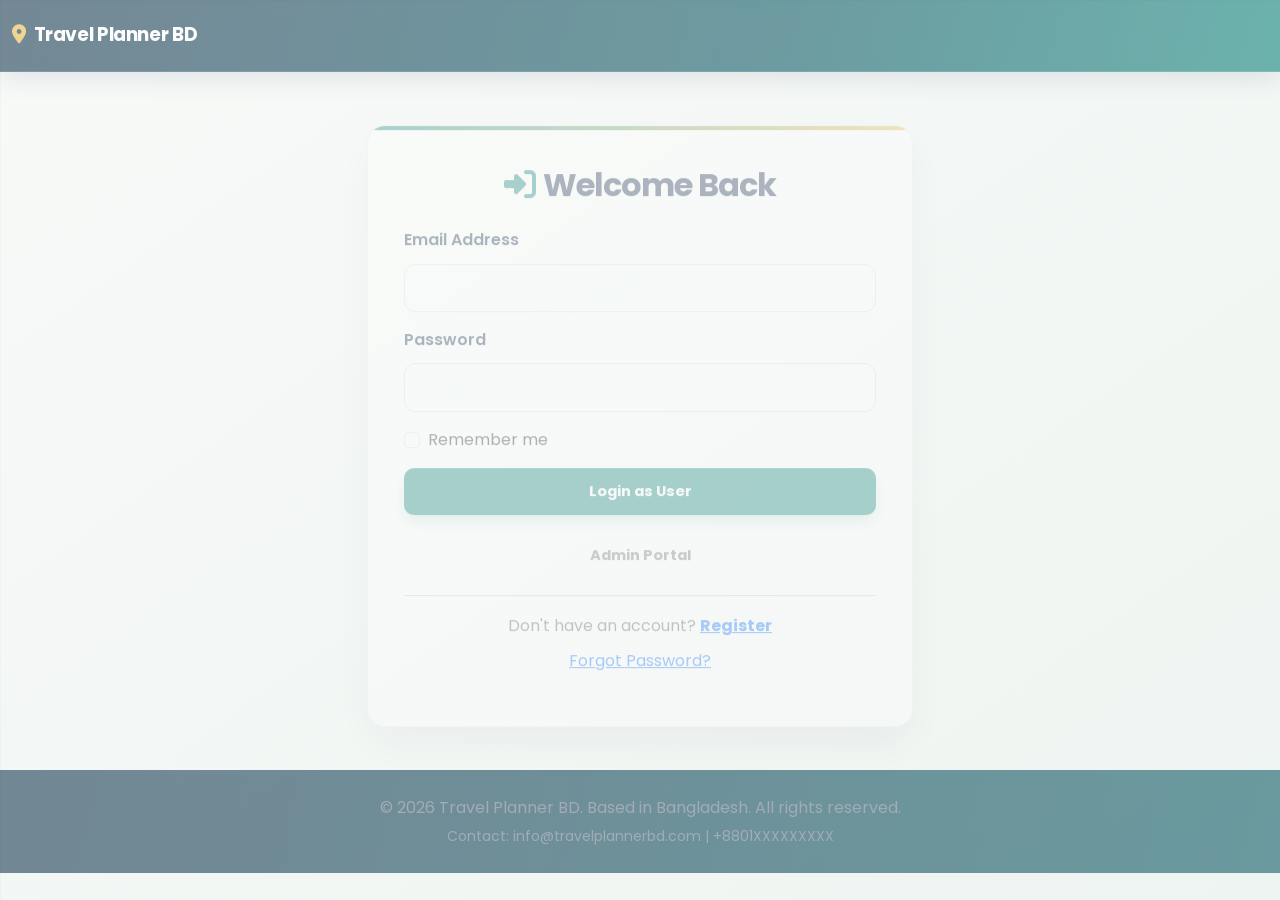
==== Frontend/admin.html @ 9b67c4b5 "Initial Travel Planner project" ====
<!DOCTYPE html>
<html lang="en">
<head>
	<meta charset="UTF-8">
	<meta name="viewport" content="width=device-width, initial-scale=1.0">
	<title>Admin - Travel Planner</title>
	<link href="https://cdnjs.cloudflare.com/ajax/libs/bootstrap/5.3.0/css/bootstrap.min.css" rel="stylesheet">
	<link href="https://cdnjs.cloudflare.com/ajax/libs/font-awesome/6.4.0/css/all.min.css" rel="stylesheet">
	<link href="https://fonts.googleapis.com/css2?family=Poppins:wght@300;400;600;700&display=swap" rel="stylesheet">
	<link rel="stylesheet" href="css/style.css?v=20260909-notification-ui">
	<link rel="stylesheet" href="css/ui-polish.css?v=20260911-coastal-atlas">
	<link rel="stylesheet" href="css/admin.css?v=20260909-delete-destination">
</head>
<body class="admin-page">
<nav class="navbar navbar-expand-lg navbar-dark bg-dark sticky-top shadow-sm">
	<div class="container-fluid">
		<a class="navbar-brand fw-bold" href="/index.html"><i class="fas fa-map-marker-alt text-success me-2"></i>Travel Planner BD</a>
		<div class="ms-auto">
			<a href="/" class="btn btn-outline-light btn-sm">Home</a>
			<a href="/destinations.html" class="btn btn-light btn-sm ms-2">Destinations</a>
		</div>
	</div>
</nav>

<div class="container py-5">
	<div class="admin-hero mb-4">
		<div class="d-flex flex-column flex-lg-row justify-content-between align-items-lg-center gap-3">
			<div>
				<div class="hero-pill"><i class="fas fa-user-shield"></i> Administration Console</div>
				<h2 class="fw-bold mt-3 mb-2">A clear command center for your travel community.</h2>
				<p class="mb-0">Review access, approve new travelers, and publish destinations that appear across the planner.</p>
			</div>
			<div class="text-nowrap">
				<span class="badge bg-light text-dark">Live demo admin area</span>
			</div>
		</div>
	</div>
	<div id="adminPanel" style="display:none;" class="admin-shell">
		<div class="admin-toolbar">
			<div><span class="eyebrow">Live overview</span><h3>Admin Dashboard</h3></div>
			<button id="adminLogout" class="btn btn-outline-light"><i class="fas fa-arrow-right-from-bracket me-2"></i>Logout</button>
		</div>

		<div class="admin-stat-grid">
			<div class="admin-stat"><span class="stat-icon users"><i class="fas fa-users"></i></span><div><small>Total users</small><strong id="totalUsers">0</strong></div></div>
			<div class="admin-stat"><span class="stat-icon pending"><i class="fas fa-hourglass-half"></i></span><div><small>Needs review</small><strong id="pendingUsers">0</strong></div></div>
			<div class="admin-stat"><span class="stat-icon approved"><i class="fas fa-user-check"></i></span><div><small>Approved</small><strong id="approvedUsers">0</strong></div></div>
			<div class="admin-stat"><span class="stat-icon places"><i class="fas fa-location-dot"></i></span><div><small>Destinations</small><strong id="destinationTotal">0</strong></div></div>
		</div>

		<div class="admin-content-grid">
			<section class="admin-panel-card user-panel">
				<div class="panel-heading"><div><span class="eyebrow">Access control</span><h4>User approvals</h4></div><span class="panel-dot"></span></div>
				<p class="panel-note">Approve travelers before they can sign in, or reject access when needed.</p>
				<div id="adminUserList" class="admin-list"></div>
			</section>

			<section class="admin-panel-card create-panel">
				<div class="panel-heading"><div><span class="eyebrow">Content studio</span><h4>Create destination</h4></div><i class="fas fa-wand-magic-sparkles panel-mark"></i></div>
				<form id="destinationForm" class="destination-form">
					<div class="form-row"><div><label for="destinationName">Name</label><input id="destinationName" required placeholder="e.g. Sajek Valley"></div><div><label for="destinationCountry">Country</label><input id="destinationCountry" required placeholder="Bangladesh"></div></div>
					<div class="form-row"><div><label for="destinationRegion">Region / city</label><input id="destinationRegion" placeholder="Rangamati"></div><div><label for="destinationCategory">Category</label><select id="destinationCategory" required><option value="Beach">Beach</option><option value="Mountain">Mountain</option><option value="Nature">Nature</option><option value="City">City</option><option value="Historical">Historical</option></select></div></div>
					<label for="destinationImage">Image URL</label><input id="destinationImage" placeholder="https://..."><label for="destinationDescription">Description</label><textarea id="destinationDescription" rows="3" placeholder="What makes this place special?"></textarea>
					<button class="btn btn-admin-primary w-100" type="submit"><i class="fas fa-plus me-2"></i>Publish destination</button>
				</form>
			</section>
		</div>

		<section class="admin-panel-card destination-panel">
			<div class="panel-heading"><div><span class="eyebrow">Published places</span><h4>Destination library</h4></div><span id="destinationRefresh" class="library-count"></span></div>
			<div id="adminDestList" class="destination-library"></div>
		</section>
	</div>
</div>

<footer class="bg-dark text-white text-center py-3 mt-5">
	<div class="container">Admin panel — Travel Planner BD</div>
</footer>

<script src="https://cdnjs.cloudflare.com/ajax/libs/bootstrap/5.3.0/js/bootstrap.bundle.min.js"></script>
<script src="js/app.js"></script>
<script src="js/admin.js?v=20260909-delete-destination"></script>
</body>
</html>
---- Frontend/css/style.css ----
/* ==========================================
   TRAVEL PLANNER - BEAUTIFUL CUSTOM STYLES
   ========================================== */

/* Navbar notification control */
.notification-nav-item { position: relative; display: flex; align-items: center; }
.notification-nav-button {
    position: relative;
    width: 2.4rem;
    height: 2.4rem;
    margin-left: 0.45rem;
    border: 1px solid rgba(255,255,255,.3);
    border-radius: 50%;
    background: rgba(255,255,255,.12);
    color: #fff;
    cursor: pointer;
}
.notification-nav-button:hover { background: #f2c94c; color: #172b4d; }
.notification-count {
    position: absolute;
    top: -0.25rem;
    right: -0.25rem;
    min-width: 1.1rem;
    height: 1.1rem;
    border-radius: 999px;
    background: #e76f51;
    color: #fff;
    font-size: .65rem;
    font-weight: 800;
    line-height: 1.1rem;
}
.notification-panel {
    position: absolute;
    top: calc(100% + .7rem);
    right: 0;
    z-index: 2000;
    width: min(350px, calc(100vw - 2rem));
    overflow: hidden;
    border: 1px solid #dfe6ec;
    border-radius: 14px;
    background: #fff !important;
    color: #172b4d !important;
    box-shadow: 0 20px 44px rgba(23,43,77,.24);
}
.notification-panel-header {
    display: flex;
    justify-content: space-between;
    padding: .85rem 1rem;
    background: linear-gradient(100deg,#172b4d,#087f78);
    color: #fff;
}
.notification-panel-header span { font-size: .78rem; opacity: .85; }
.notification-panel-list { max-height: 280px; overflow-y: auto; padding: .35rem; background: #fff; }
.notification-panel-item { display: flex; gap: .65rem; padding: .75rem; border-bottom: 1px solid #edf0f2; color: #172b4d; font-size: .82rem; }
.notification-panel-item i { color: #087f78; }
.notification-panel-empty { padding: 1.2rem 1rem; color: #64748b; text-align: center; background: #fff; }

:root {
    --primary-color: #0b7a6d;
    --primary-dark: #08564f;
    --secondary-color: #ef476f;
    --accent-color: #f4a62a;
    --success-color: #2ca36b;
    --danger-color: #ef4444;
    --warning-color: #f4a62a;
    --info-color: #3b82f6;
    --light-bg: #f4f5f7;
    --dark-text: #1f2a44;
    --muted-text: #64748b;
    --soft-green: #edf4ef;
    --soft-rose: #f9eff3;
    --soft-gold: #f7efe0;
    --surface: #f7f7f4;
    --surface-strong: #ffffff;
    --transition: all 0.3s ease;
}

/* Category filter chips */
.filter-chip {
    border-radius: 999px;
    padding: 0.45rem 0.9rem;
    font-weight: 600;
    color: #444;
}

.filter-chip.active {
    background: linear-gradient(90deg, var(--primary-color), var(--secondary-color));
    color: #fff;
    border-color: transparent;
    box-shadow: 0 8px 20px rgba(102,126,234,0.15);
}

/* Favorite button */
.favorite-btn {
    border-radius: 50%;
    width: 40px;
    height: 40px;
    display: inline-flex;
    align-items: center;
    justify-content: center;
    box-shadow: 0 6px 16px rgba(0,0,0,0.12);
}

/* Newsletter input */
#newsletterEmail {
    max-width: 320px;
}

/* Testimonials tweaks */
#testimonialCarousel .carousel-inner {
    min-height: 140px;
}

/* Adjustments for small screens */
@media (max-width: 768px) {
    #newsletterEmail { max-width: 220px; }
    .favorite-btn { width: 36px; height: 36px; }
}

/* ==========================================
   COLOR GRID
   ========================================== */
/* color grid removed per user request */

* {
    font-family: 'Poppins', sans-serif;
}

body {
    background:
        radial-gradient(circle at top left, rgba(11, 122, 109, 0.10), transparent 24%),
        radial-gradient(circle at top right, rgba(239, 71, 111, 0.08), transparent 22%),
        linear-gradient(135deg, #f6f5f2 0%, #f1f3f5 48%, #f4eee5 100%);
    color: var(--dark-text);
    overflow-x: hidden;
    min-height: 100vh;
}

html {
    scroll-behavior: smooth;
}

h1, h2, h3, h4, h5, h6 {
    font-weight: 700;
    color: var(--dark-text);
    letter-spacing: -0.02em;
}

.page-shell {
    background: rgba(255,255,255,0.55);
    backdrop-filter: blur(10px);
    border: 1px solid rgba(255,255,255,0.55);
    border-radius: 24px;
    box-shadow: 0 20px 55px rgba(15, 23, 42, 0.06);
}

.soft-card {
    position: relative;
    overflow: hidden;
    background: linear-gradient(145deg, #ffffff 0%, #f8f8f5 72%, #f7efe0 100%);
    border: 1px solid rgba(15, 118, 110, 0.10);
    border-radius: 22px;
    box-shadow: 0 16px 40px rgba(20, 33, 61, 0.06);
    transition: transform 0.25s ease, box-shadow 0.25s ease;
}

.soft-card::before {
    content: '';
    position: absolute;
    inset: 0 0 auto 0;
    height: 4px;
    background: linear-gradient(90deg, var(--primary-color), var(--secondary-color), var(--accent-color));
}

.soft-card:hover {
    transform: translateY(-4px);
    box-shadow: 0 24px 52px rgba(20, 33, 61, 0.11);
}

.section-heading {
    display: flex;
    align-items: center;
    justify-content: space-between;
    gap: 1rem;
    margin-bottom: 1.4rem;
}

.section-heading h2 {
    margin-bottom: 0;
}

.section-heading .section-subtitle {
    color: #5d6b7a;
    margin: 0;
    font-size: 1rem;
}

.hero-section {
    position: relative;
    overflow: hidden;
    background: linear-gradient(120deg, #084a43 0%, #0b7a6d 34%, #ef476f 70%, #f4a62a 100%);
    padding: 3.6rem 0;
    box-shadow: inset 0 -20px 40px rgba(0, 0, 0, 0.08);
}

.hero-section::before,
.hero-section::after {
    content: '';
    position: absolute;
    border-radius: 50%;
    background: rgba(255,255,255,0.14);
    pointer-events: none;
}

.hero-section::before {
    width: 240px;
    height: 240px;
    top: -70px;
    right: -40px;
}

.hero-section::after {
    width: 320px;
    height: 320px;
    bottom: -140px;
    left: -90px;
}

.hero-visual-card {
    background: rgba(255,255,255,0.15);
    border: 1px solid rgba(255,255,255,0.2);
    backdrop-filter: blur(12px);
    border-radius: 24px;
    padding: 1.35rem;
    color: white;
}

.hero-badges {
    display: flex;
    flex-wrap: wrap;
    gap: 0.6rem;
    margin-bottom: 1rem;
}

.hero-badge {
    border-radius: 999px;
    padding: 0.48rem 0.9rem;
    background: rgba(255,255,255,0.16);
    border: 1px solid rgba(255,255,255,0.18);
    font-size: 0.85rem;
    font-weight: 600;
    backdrop-filter: blur(6px);
}

.hero-search-card {
    background: rgba(255,255,255,0.93);
    border: 1px solid rgba(255,255,255,0.72);
    border-radius: 16px;
    padding: 0.65rem;
    display: flex;
    gap: 0.6rem;
    box-shadow: 0 16px 38px rgba(0,0,0,0.16);
}

.hero-stat-grid {
    display: grid;
    grid-template-columns: repeat(2, minmax(0, 1fr));
    gap: 0.75rem;
    margin-top: 1rem;
}

.hero-stat-grid .mini-stat {
    background: rgba(255,255,255,0.14);
    border: 1px solid rgba(255,255,255,0.16);
    border-radius: 14px;
    padding: 0.85rem;
}

.mini-stat strong {
    display: block;
    font-size: 1.1rem;
}

.page-hero {
    background: linear-gradient(120deg, rgba(8,74,67,0.96), rgba(239,71,111,0.94), rgba(244,166,42,0.9));
    color: white;
    border-radius: 24px;
    padding: 1.4rem 1.6rem;
    box-shadow: 0 20px 46px rgba(20, 33, 61, 0.16);
}

.page-hero .hero-pill {
    display: inline-flex;
    align-items: center;
    gap: 0.4rem;
    background: rgba(255,255,255,0.18);
    border: 1px solid rgba(255,255,255,0.18);
    border-radius: 999px;
    padding: 0.45rem 0.8rem;
    font-size: 0.82rem;
    font-weight: 600;
}

.panel-card {
    border-radius: 20px;
    border: 1px solid rgba(15, 76, 64, 0.08);
    background: rgba(255,255,255,0.88);
    box-shadow: 0 14px 35px rgba(15, 23, 42, 0.06);
}

.feature-icon {
    width: 52px;
    height: 52px;
    border-radius: 14px;
    display: inline-flex;
    align-items: center;
    justify-content: center;
    background: linear-gradient(135deg, rgba(0,106,78,0.14), rgba(244,42,65,0.14));
    color: var(--primary-color);
    font-size: 1.1rem;
    margin-bottom: 1rem;
}

.admin-shell {
    background: linear-gradient(140deg, rgba(248,247,244,0.9), rgba(240,244,241,0.94));
    border-radius: 24px;
    padding: 1.4rem;
    box-shadow: 0 16px 36px rgba(15, 23, 42, 0.06);
}

.admin-shell .card {
    border-radius: 18px;
}

p {
    line-height: 1.7;
    color: var(--muted-text);
}

.hero-lead {
    font-size: 1.08rem;
    max-width: 680px;
    color: rgba(255,255,255,0.92);
}

.btn-primary {
    background: linear-gradient(135deg, var(--primary-color), var(--secondary-color));
    border: none;
    box-shadow: 0 10px 22px rgba(15, 118, 110, 0.18);
    font-weight: 700;
}

.btn-primary:hover {
    transform: translateY(-2px);
    box-shadow: 0 14px 24px rgba(217, 72, 106, 0.24);
}

.btn-outline-primary {
    border-color: rgba(15, 118, 110, 0.25);
    color: var(--primary-color);
}

.btn-outline-primary:hover {
    background: var(--soft-green);
    color: var(--primary-dark);
}

.card {
    transition: transform 0.25s ease, box-shadow 0.25s ease;
}

.card:hover {
    transform: translateY(-3px);
    box-shadow: 0 18px 40px rgba(15, 23, 42, 0.08);
}

.navbar-brand {
    letter-spacing: 0.02em;
}

a {
    transition: var(--transition);
}

.navbar-dark {
    background: linear-gradient(120deg, #0f1f2f 0%, #0a534d 55%, #d9486a 100%) !important;
}

.navbar-dark .nav-link {
    color: rgba(255,255,255,0.9) !important;
}

.navbar-dark .nav-link:hover,
.navbar-dark .nav-link.active {
    color: #fff !important;
}

.btn-primary {
    background: linear-gradient(135deg, var(--primary-color), var(--secondary-color));
    border: none;
    box-shadow: 0 10px 24px rgba(15, 118, 110, 0.2);
}

.btn-primary:hover,
.btn-primary:focus {
    transform: translateY(-2px);
    box-shadow: 0 14px 30px rgba(15, 118, 110, 0.25);
}

.btn-outline-primary {
    color: var(--primary-color);
    border-color: var(--primary-color);
}

.btn-outline-primary:hover {
    background: var(--primary-color);
    color: #fff;
    border-color: var(--primary-color);
}

.btn-success {
    background: linear-gradient(135deg, var(--success-color), #14b8a6);
    border: none;
}

.btn-danger {
    background: linear-gradient(135deg, var(--danger-color), var(--secondary-color));
    border: none;
}

.hover-card {
    transition: transform 0.25s ease, box-shadow 0.25s ease;
}

.hover-card:hover {
    transform: translateY(-4px);
    box-shadow: 0 18px 40px rgba(15, 23, 42, 0.12);
}

.card-img-top {
    border-radius: 16px 16px 0 0;
}

a:hover {
    text-decoration: none !important;
}

/* ==========================================
   NAVBAR STYLING
   ========================================== */

.navbar {
    background: linear-gradient(90deg, #2d3436 0%, #1e272e 100%) !important;
    backdrop-filter: blur(10px);
    border-bottom: 1px solid rgba(255, 255, 255, 0.1);
}

.navbar-brand {
    font-size: 1.5rem;
    font-weight: 700;
    letter-spacing: 0.5px;
}

.navbar-brand:hover {
    color: #667eea !important;
}

.nav-link {
    font-weight: 500;
    margin-left: 10px;
    color: #ecf0f1 !important;
    transition: var(--transition);
    border-radius: 5px;
    padding: 0.5rem 1rem !important;
}

.nav-link:hover,
.nav-link.active {
    background-color: rgba(102, 126, 234, 0.1);
    color: #667eea !important;
}

.dropdown-menu {
    background: linear-gradient(135deg, #2d3436 0%, #1e272e 100%);
    border: 1px solid rgba(102, 126, 234, 0.2);
    border-radius: 10px;
    box-shadow: 0 10px 30px rgba(0, 0, 0, 0.2);
}

.dropdown-item {
    color: #ecf0f1;
    transition: var(--transition);
}

.dropdown-item:hover,
.dropdown-item:focus {
    background-color: rgba(102, 126, 234, 0.2);
    color: #667eea;
}

/* ==========================================
   CARDS
   ========================================== */

.card {
    border-radius: 12px;
    border: none;
    transition: var(--transition);
    overflow: hidden;
}

.card .card-img-top {
    transition: transform 0.6s cubic-bezier(.2,.9,.2,1);
}

.card:hover .card-img-top {
    transform: scale(1.05) translateZ(0);
}

.card:hover {
    transform: translateY(-5px);
    box-shadow: 0 15px 35px rgba(0, 0, 0, 0.15) !important;
}

.hover-card {
    cursor: pointer;
    transition: var(--transition);
}

.hover-card:hover {
    transform: translateY(-8px);
    box-shadow: 0 20px 40px rgba(102, 126, 234, 0.2) !important;
}

.card-header {
    background: linear-gradient(135deg, var(--primary-color) 0%, var(--secondary-color) 100%) !important;
    border: none;
    font-weight: 600;
}

/* ==========================================
   BUTTONS
   ========================================== */

.btn {
    border-radius: 8px;
    font-weight: 600;
    padding: 0.6rem 1.5rem;
    transition: var(--transition);
    border: none;
    text-transform: uppercase;
    letter-spacing: 0.5px;
    font-size: 0.9rem;
}

/* ==========================================
   HERO / INTRO
   ========================================== */
.hero-section {
    background-image: radial-gradient(circle at 10% 20%, rgba(102,126,234,0.06), transparent 20%), linear-gradient(90deg, rgba(0,106,78,0.02), rgba(244,42,65,0.01));
    padding: 3.5rem 0;
}
.hero-section .display-5 {
    font-size: 2.2rem;
    color: var(--dark-text);
}
.hero-section .lead {
    color: #52606d;
    font-size: 1.05rem;
}

/* Search in hero */
.input-group-lg .form-control {
    border-radius: 12px 0 0 12px;
    border: 2px solid rgba(0,0,0,0.06);
}
.input-group-lg .btn {
    border-radius: 0 12px 12px 0;
}

/* ==========================================
   NOTIFY MODAL FORM
   ========================================== */
#notifyForm .form-control {
    border-radius: 10px;
    border: 1px solid #e6eef5;
    padding: 0.85rem;
}

/* Small enhancements for availability modal
   keep suggestions list nice */
#suggestionsList .list-group-item {
    border-radius: 8px;
    margin-bottom: 6px;
    transition: var(--transition);
}
#suggestionsList .list-group-item:hover {
    transform: translateY(-3px);
    box-shadow: 0 10px 30px rgba(0,0,0,0.06);
}

/* make destination cards stand out more */
.card .card-body {
    padding: 1.1rem 1rem;
}

@media (max-width: 768px) {
    .hero-section .display-5 { font-size: 1.6rem; }
}

.btn-primary {
    background: linear-gradient(135deg, var(--primary-color) 0%, var(--secondary-color) 100%);
    color: white;
}

.btn-primary:hover {
    transform: translateY(-2px);
    box-shadow: 0 10px 20px rgba(102, 126, 234, 0.3);
    color: white;
}

.btn-outline-primary {
    border: 2px solid var(--primary-color);
    color: var(--primary-color);
}

.btn-outline-primary:hover {
    background: var(--primary-color);
    color: white;
}

.btn-success {
    background-color: var(--success-color);
}

.btn-success:hover {
    background-color: #1dd1a1;
    transform: translateY(-2px);
    box-shadow: 0 10px 20px rgba(38, 222, 129, 0.3);
}

.btn-lg {
    padding: 0.8rem 2rem;
    font-size: 1rem;
}

/* ==========================================
   FORMS
   ========================================== */

.form-control,
.form-select {
    border-radius: 8px;
    border: 2px solid #e1e8ed;
    padding: 0.7rem 1rem;
    font-weight: 500;
    transition: var(--transition);
}

.form-control:focus,
.form-select:focus {
    border-color: var(--primary-color);
    box-shadow: 0 0 0 0.2rem rgba(102, 126, 234, 0.25);
    color: var(--dark-text);
}

.form-label {
    font-weight: 600;
    color: var(--dark-text);
    margin-bottom: 0.7rem;
}

.input-group-text {
    background: linear-gradient(135deg, var(--primary-color) 0%, var(--secondary-color) 100%);
    border: none;
    color: white;
}

/* ==========================================
   HERO SECTION
   ========================================== */

.hero-section {
    position: relative;
    overflow: hidden;
    background-attachment: fixed;
}

.hero-section::before {
    content: '';
    position: absolute;
    top: 0;
    left: 0;
    right: 0;
    bottom: 0;
    background: radial-gradient(ellipse at top right, rgba(255, 255, 255, 0.1), transparent);
    pointer-events: none;
}

/* ==========================================
   ALERTS
   ========================================== */

.alert {
    border-radius: 10px;
    border: none;
    padding: 1rem 1.5rem;
    font-weight: 500;
}

.alert-success {
    background-color: rgba(38, 222, 129, 0.15);
    color: #1dd1a1;
}

.alert-danger {
    background-color: rgba(252, 92, 101, 0.15);
    color: #ff6b6b;
}

.alert-info {
    background-color: rgba(69, 183, 209, 0.15);
    color: #00b8a9;
}

.alert-warning {
    background-color: rgba(254, 211, 48, 0.15);
    color: #ffa502;
}

/* ==========================================
   BADGES
   ========================================== */

.badge {
    border-radius: 20px;
    padding: 0.5rem 1rem;
    font-weight: 600;
    font-size: 0.85rem;
}

/* ==========================================
   PROGRESS BARS
   ========================================== */

.progress {
    background-color: #e1e8ed;
    border-radius: 10px;
    overflow: hidden;
}

.progress-bar {
    background: linear-gradient(90deg, var(--primary-color) 0%, var(--secondary-color) 100%);
    transition: width 0.6s ease;
}

/* ==========================================
   FOOTER
   ========================================== */

footer {
    background: linear-gradient(135deg, #2d3436 0%, #1e272e 100%);
    margin-top: auto;
    border-top: 1px solid rgba(102, 126, 234, 0.2);
}

footer a {
    color: #667eea;
    transition: var(--transition);
}

footer a:hover {
    color: #764ba2;
}

/* ==========================================
   STATISTICS CARDS
   ========================================== */

.stat-card {
    border-radius: 12px;
    background: white;
    padding: 2rem;
    text-align: center;
    transition: var(--transition);
}

.stat-card:hover {
    transform: translateY(-10px);
    box-shadow: 0 20px 40px rgba(0, 0, 0, 0.1);
}

.stat-number {
    font-size: 2.5rem;
    font-weight: 700;
    margin: 1rem 0;
}

/* ==========================================
   AVAILABLE DESTINATIONS DASHBOARD
   ========================================== */
.dashboard-card {
    background: linear-gradient(180deg, #ffffff 0%, #fbfdff 100%);
    border-radius: 14px;
}

#dashboardFilters {
    gap: 0.5rem;
}

.dashboard-card .filter-chip {
    background: rgba(15, 76, 64, 0.06);
    border: 1px solid rgba(15, 76, 64, 0.06);
    color: var(--primary-color);
}

.dashboard-card .filter-chip.active {
    background: linear-gradient(90deg, var(--primary-color), var(--secondary-color));
    color: #fff;
    border: none;
}

.dashboard-card .card { /* inner cards */
    border-radius: 12px;
    overflow: hidden;
}

.select-btn {
    background: rgba(255,255,255,0.9);
    border-radius: 8px;
    padding: 0.35rem 0.6rem;
    font-weight: 700;
    color: var(--primary-color);
    border: 2px solid rgba(0,0,0,0.06);
}

.select-btn.selected {
    background: linear-gradient(90deg, var(--primary-color), var(--secondary-color));
    color: #fff;
    border: none;
}

/* small tweaks for dashboard image overlay */
.dashboard-card .position-absolute.badge-overlay {
    right: 1rem;
    top: 1rem;
    background: rgba(0,0,0,0.55);
}

.hero-pill-soft {
    background: rgba(0, 106, 78, 0.09);
    border: 1px solid rgba(0, 106, 78, 0.14);
    color: var(--primary-color);
}

.hero-badges {
    display: flex;
    flex-wrap: wrap;
    gap: 0.75rem;
}

.hero-pill {
    display: inline-flex;
    align-items: center;
    border-radius: 999px;
    padding: 0.55rem 0.9rem;
    background: rgba(255,255,255,0.8);
    border: 1px solid rgba(0,0,0,0.06);
    color: var(--dark-text);
    font-weight: 600;
    box-shadow: 0 6px 16px rgba(0,0,0,0.05);
}

.hero-panel {
    background: linear-gradient(135deg, rgba(0,106,78,0.08), rgba(244,42,65,0.05));
    border: 1px solid rgba(0,106,78,0.1);
    border-radius: 16px;
    padding: 1rem 1.15rem;
}

.status-pill {
    display: inline-flex;
    align-items: center;
    border-radius: 999px;
    padding: 0.35rem 0.7rem;
    font-size: 0.76rem;
    font-weight: 700;
    text-transform: uppercase;
    letter-spacing: 0.03em;
}

.status-pill.supported {
    background: rgba(38, 222, 129, 0.15);
    color: #15803d;
}

.status-pill.unsupported {
    background: rgba(252, 92, 101, 0.13);
    color: #b91c1c;
}

.plan-btn {
    background: linear-gradient(135deg, var(--primary-color), var(--secondary-color));
    color: #fff;
    border: none;
}

.plan-btn:hover {
    color: #fff;
    transform: translateY(-2px);
}

@media (max-width: 576px) {
    .dashboard-card { padding: 1rem; }
    .hero-badges { gap: 0.5rem; }
    .hero-pill { width: 100%; justify-content: center; }
}

/* ==========================================
   TABLES
   ========================================== */

.table {
    background: white;
    border-radius: 12px;
    overflow: hidden;
}

.table thead th {
    background: linear-gradient(135deg, var(--primary-color) 0%, var(--secondary-color) 100%);
    color: white;
    border: none;
    font-weight: 600;
    padding: 1rem;
    text-transform: uppercase;
    font-size: 0.9rem;
}

.table tbody tr {
    border-bottom: 1px solid #e1e8ed;
    transition: var(--transition);
}

.table tbody tr:hover {
    background-color: #f8f9fa;
}

/* ==========================================
   MODALS
   ========================================== */

.modal-content {
    border-radius: 12px;
    border: none;
    box-shadow: 0 20px 60px rgba(0, 0, 0, 0.3);
}

.modal-header {
    background: linear-gradient(135deg, var(--primary-color) 0%, var(--secondary-color) 100%);
    color: white;
    border: none;
    border-radius: 12px 12px 0 0;
}

.modal-header .btn-close {
    filter: brightness(0) invert(1);
}

/* ==========================================
   RESPONSIVE
   ========================================== */

@media (max-width: 768px) {
    h1 {
        font-size: 1.8rem;
    }
    
    h2 {
        font-size: 1.5rem;
    }

    .btn-lg {
        padding: 0.6rem 1rem;
        font-size: 0.9rem;
    }

    .container {
        padding: 0 15px;
    }

    .navbar-nav {
        gap: 10px;
    }
}

.trips-page > .container,
.create-trip-page > .container,
.admin-page > .container {
    max-width: 1180px;
}

.trips-page .page-hero,
.create-trip-page .page-hero,
.admin-page .page-hero {
    animation: pageReveal 0.55s ease both;
}

.trips-page #tripsList,
.create-trip-page .row:not(.page-hero .row),
.admin-page .row.g-4 {
    animation: pageReveal 0.7s 0.08s ease both;
}

.trips-page #tripsList .soft-card {
    padding: 3.25rem 1.5rem !important;
    border-style: dashed;
    border-color: rgba(8, 127, 120, 0.22);
    background: linear-gradient(145deg, #ffffff, #f0f8f5);
}

.trips-page #tripsList .soft-card .fa-info-circle {
    color: var(--secondary-color) !important;
}

.trips-page .page-hero .btn-light,
.create-trip-page .page-hero .btn-light {
    color: var(--primary-dark);
    font-weight: 700;
}

.create-trip-page .soft-card,
.admin-page .soft-card {
    border-radius: 14px;
}

.create-trip-page .soft-card .card-body {
    padding: 2rem !important;
}

.create-trip-page .form-control-lg,
.create-trip-page .form-select-lg {
    min-height: 50px;
}

.create-trip-page .col-lg-4 .soft-card {
    background: linear-gradient(145deg, #075b57, #087f78 68%, #e9b949);
    color: #ffffff;
}

.create-trip-page .col-lg-4 .soft-card h5,
.create-trip-page .col-lg-4 .soft-card li {
    color: #ffffff;
}

.create-trip-page .col-lg-4 .soft-card .text-warning {
    color: #f4c95d !important;
}

.create-trip-page .col-lg-4 .soft-card .text-success {
    color: #bce9d5 !important;
}

.admin-page .admin-shell {
    padding: 1.5rem;
    border-radius: 14px;
    background: linear-gradient(145deg, #edf7f3, #ffffff);
    border: 1px solid rgba(8, 127, 120, 0.12);
}

.admin-page .admin-shell > .card {
    border: 1px solid rgba(23, 43, 77, 0.08);
    border-radius: 12px;
    box-shadow: 0 9px 24px rgba(23, 43, 77, 0.06) !important;
}

.admin-page .admin-shell h5 {
    color: var(--primary-dark);
}

.admin-page .container > .row > .col-lg-4 > .soft-card {
    background: #ffffff;
}

.admin-page .container > .row > .col-lg-4 .feature-icon {
    margin-bottom: 0;
    background: #e5f3ef;
}

.index-page #testimonialCarousel .blockquote-footer {
    margin-top: 0;
    padding: 0;
    background: transparent;
    border: 0;
    color: var(--muted-text);
}

.index-page #testimonialCarousel .carousel-inner {
    border: 1px solid rgba(23, 43, 77, 0.07);
    box-shadow: 0 12px 28px rgba(23, 43, 77, 0.07);
}

.index-page .cta-section h2,
.index-page .cta-section p {
    color: #ffffff !important;
}

.index-page .cta-section {
    position: relative;
    overflow: hidden;
}

.index-page .cta-section::before {
    content: '';
    position: absolute;
    inset: 0;
    background: linear-gradient(115deg, rgba(255, 255, 255, 0.10), transparent 42%);
    pointer-events: none;
}

.index-page .cta-section > .container {
    position: relative;
}

@keyframes pageReveal {
    from {
        opacity: 0;
        transform: translateY(14px);
    }
    to {
        opacity: 1;
        transform: translateY(0);
    }
}

@media (prefers-reduced-motion: reduce) {
    .trips-page .page-hero,
    .create-trip-page .page-hero,
    .admin-page .page-hero,
    .trips-page #tripsList,
    .create-trip-page .row,
    .admin-page .row.g-4 {
        animation: none;
    }
}

.dashboard-page > .container-fluid {
    max-width: 1240px;
    margin: 0 auto;
}

.dashboard-page .page-hero {
    padding: 1.8rem 2rem;
}

.dashboard-page .page-hero h1 {
    color: #ffffff;
    font-size: clamp(1.55rem, 3vw, 2.25rem);
}

.dashboard-page .page-hero p {
    color: rgba(255, 255, 255, 0.78);
}

.dashboard-page .soft-card {
    min-height: 0;
}

.dashboard-page .soft-card .card-body {
    padding: 1.25rem 1.35rem;
}

.dashboard-page .soft-card .text-muted {
    font-size: 0.78rem;
    font-weight: 600;
    letter-spacing: 0.02em;
    text-transform: uppercase;
}

.dashboard-page .soft-card h3 {
    margin-top: 0.3rem;
    margin-bottom: 0;
    font-size: 1.75rem;
}

.dashboard-page .soft-card .fa-3x {
    font-size: 2.35rem;
    opacity: 0.22 !important;
}

.dashboard-page .row.mb-4:nth-of-type(2) .soft-card:nth-child(1) .fa-3x {
    color: var(--secondary-color) !important;
}

.dashboard-page .row.mb-4:nth-of-type(2) .soft-card:nth-child(2) .fa-3x {
    color: var(--primary-color) !important;
}

.dashboard-page .row.mb-4:nth-of-type(2) .soft-card:nth-child(3) .fa-3x {
    color: var(--accent-color) !important;
}

.dashboard-page .row.mb-4:nth-of-type(2) .soft-card:nth-child(4) .fa-3x {
    color: var(--danger-color) !important;
}

.dashboard-page .row.mb-4:nth-of-type(3) .soft-card .card-body {
    padding: 1.35rem 1.5rem;
}

.dashboard-page .row.mb-4:nth-of-type(3) .btn {
    margin-right: 0.35rem;
}

.dashboard-page .row:last-of-type .soft-card .card-header {
    padding: 0.95rem 1.2rem;
}

.dashboard-page .row:last-of-type .soft-card .card-body {
    min-height: 118px;
}

@media (max-width: 576px) {
    .dashboard-page .page-hero {
        padding: 1.35rem;
    }

    .dashboard-page .soft-card .card-body {
        padding: 1rem 1.1rem;
    }
}

/* Authentication pages keep the same visual shell as the main app. */
body.bg-light {
    background-color: #f4f7f5 !important;
    background-image:
        linear-gradient(rgba(8, 127, 120, 0.035) 1px, transparent 1px),
        linear-gradient(90deg, rgba(8, 127, 120, 0.035) 1px, transparent 1px),
        linear-gradient(145deg, #f8faf8 0%, #eef4f1 100%) !important;
}

body.bg-light > .container {
    position: relative;
    z-index: 1;
}

body.bg-light .card {
    border: 1px solid rgba(23, 43, 77, 0.08) !important;
    border-radius: 14px;
    box-shadow: 0 18px 42px rgba(23, 43, 77, 0.12) !important;
}

body.bg-light .card::before {
    content: '';
    display: block;
    height: 4px;
    background: linear-gradient(90deg, var(--primary-color), var(--accent-color));
}

body.bg-light .card-body {
    padding: 2.25rem !important;
}

body.bg-light h2 {
    color: var(--dark-text);
}

body.bg-light h2 i {
    color: var(--primary-color) !important;
}

.profile-page > .container,
.destinations-page > .container {
    max-width: 1180px;
}

.profile-page > .container:first-of-type {
    padding-top: 2.6rem;
}

.profile-page > .container:first-of-type h1 {
    display: flex;
    align-items: center;
    gap: 0.35rem;
    color: var(--dark-text);
}

.profile-page > .container:first-of-type h1 i {
    color: var(--secondary-color) !important;
}

.profile-page .card {
    border: 1px solid rgba(23, 43, 77, 0.08) !important;
    border-radius: 14px;
    box-shadow: 0 12px 30px rgba(23, 43, 77, 0.08) !important;
}

.profile-page .card-body {
    padding: 1.8rem !important;
}

.profile-page .col-lg-4 .card:first-child {
    background: linear-gradient(145deg, #075b57, #087f78 62%, #e76f51);
    color: #ffffff;
}

.profile-page .col-lg-4 .card:first-child .card-title,
.profile-page .col-lg-4 .card:first-child .card-text {
    color: #ffffff;
}

.profile-page .col-lg-4 .card:first-child i.fa-user-circle {
    color: #f4c95d !important;
}

.profile-page .col-lg-4 .card:first-child .badge {
    background: rgba(255, 255, 255, 0.18) !important;
    color: #ffffff !important;
}

.profile-page .card-header {
    padding: 1rem 1.25rem;
    background: var(--dark-text) !important;
}

.profile-page .form-label {
    color: var(--dark-text);
    font-size: 0.88rem;
}

.profile-page textarea.form-control {
    min-height: 120px;
    resize: vertical;
}

.destinations-page .hero-section {
    padding: 4.3rem 0;
}

.destinations-page .hero-section .hero-pill-soft {
    background: rgba(255, 255, 255, 0.16);
    border-color: rgba(255, 255, 255, 0.25);
    color: #ffffff;
}

.destinations-page .hero-section .hero-pill-soft i {
    color: #f4c95d !important;
}

.destinations-page .hero-section .hero-pill {
    background: rgba(255, 255, 255, 0.14);
    border-color: rgba(255, 255, 255, 0.22);
    color: #ffffff;
}

.destinations-page .hero-section img {
    width: min(100%, 390px);
    border: 4px solid rgba(255, 255, 255, 0.32);
    box-shadow: 0 18px 36px rgba(23, 43, 77, 0.22) !important;
}

.destinations-page .dashboard-card {
    border: 1px solid rgba(23, 43, 77, 0.08);
    border-radius: 14px !important;
    box-shadow: 0 12px 30px rgba(23, 43, 77, 0.07) !important;
}

.destinations-page .dashboard-card h2 {
    font-size: 1.25rem;
}

.destinations-page #destinationsList .card,
.destinations-page #dashboardList .card {
    border: 1px solid rgba(23, 43, 77, 0.08);
    box-shadow: 0 9px 24px rgba(23, 43, 77, 0.07) !important;
}

@media (max-width: 768px) {
    .profile-page > .container:first-of-type {
        padding-top: 1.6rem;
    }

    .profile-page .card-body {
        padding: 1.25rem !important;
    }

    .destinations-page .hero-section {
        padding: 3.2rem 0;
    }
}

@media (max-width: 576px) {
    .hero-section {
        min-height: 400px;
        text-align: center;
    }

    .display-4 {
        font-size: 1.8rem !important;
    }

    .row {
        margin-right: 0;
        margin-left: 0;
    }

    .card {
        margin-bottom: 1rem;
    }
}

/* ==========================================
   ANIMATIONS
   ========================================== */

@keyframes fadeIn {
    from {
        opacity: 0;
        transform: translateY(20px);
    }
    to {
        opacity: 1;
        transform: translateY(0);
    }
}

.fade-in {
    animation: fadeIn 0.5s ease-out;
}

@keyframes slideIn {
    from {
        opacity: 0;
        transform: translateX(-30px);
    }
    to {
        opacity: 1;
        transform: translateX(0);
    }
}

.slide-in {
    animation: slideIn 0.5s ease-out;
}

@keyframes pulse {
    0%, 100% {
        opacity: 1;
    }
    50% {
        opacity: 0.5;
    }
}

.pulse {
    animation: pulse 2s infinite;
}

/* ==========================================
   TRAVEL PLANNER SIGNATURE THEME
   ========================================== */
:root {
    --primary-color: #087f78;
    --primary-dark: #075b57;
    --secondary-color: #e76f51;
    --accent-color: #e9b949;
    --success-color: #2f9e76;
    --danger-color: #d95d5d;
    --warning-color: #d89b2b;
    --info-color: #3578a8;
    --light-bg: #f4f7f5;
    --dark-text: #172b4d;
    --muted-text: #66758a;
    --surface: #f7f8f6;
    --surface-strong: #ffffff;
    --transition: all 0.25s ease;
}

body {
    background-color: #f4f7f5;
    background-image:
        linear-gradient(rgba(8, 127, 120, 0.035) 1px, transparent 1px),
        linear-gradient(90deg, rgba(8, 127, 120, 0.035) 1px, transparent 1px),
        radial-gradient(circle at 85% 8%, rgba(231, 111, 81, 0.10), transparent 25%),
        linear-gradient(145deg, #f8faf8 0%, #eef4f1 100%);
    background-size: 32px 32px, 32px 32px, auto, auto;
    color: var(--dark-text);
}

h1, h2, h3, h4, h5, h6 {
    color: var(--dark-text);
    letter-spacing: -0.03em;
}

.navbar {
    min-height: 72px;
    background: rgba(23, 43, 77, 0.97) !important;
    border-bottom: 3px solid var(--accent-color);
    box-shadow: 0 8px 24px rgba(23, 43, 77, 0.16) !important;
}

.navbar-brand {
    font-size: 1.18rem;
    letter-spacing: 0.01em;
}

.navbar-brand i {
    color: var(--accent-color) !important;
}

.nav-link {
    margin-left: 4px;
    padding: 0.55rem 0.85rem !important;
    border-radius: 7px;
    font-size: 0.9rem;
}

.nav-link:hover,
.nav-link.active {
    background: rgba(255, 255, 255, 0.11);
    color: #ffffff !important;
}

.nav-link.btn-primary,
.nav-link.btn-danger {
    padding: 0.55rem 1rem !important;
    color: #ffffff !important;
}

.hero-section {
    background:
        linear-gradient(105deg, rgba(7, 91, 87, 0.98) 0%, rgba(8, 127, 120, 0.94) 52%, rgba(231, 111, 81, 0.90) 100%),
        radial-gradient(circle at 90% 15%, rgba(255, 255, 255, 0.18), transparent 24%) !important;
    padding: 5rem 0 5.4rem;
}

.hero-section::before {
    background-image: linear-gradient(120deg, transparent 45%, rgba(255, 255, 255, 0.08) 45%, transparent 46%);
    background-size: 90px 90px;
}

.hero-section h1 {
    max-width: 720px;
    color: #ffffff !important;
    line-height: 1.08;
}

.hero-section .display-5,
.hero-section p.lead {
    color: #ffffff !important;
}

.hero-search-card {
    max-width: 680px;
    border-radius: 10px;
    padding: 0.45rem;
    background: #ffffff;
}

.hero-search-card .form-control {
    border: 0;
    padding-left: 1rem;
}

.hero-search-card .btn {
    border-radius: 7px;
}

.hero-visual-card {
    border-radius: 14px;
    background: rgba(23, 43, 77, 0.28);
    border-color: rgba(255, 255, 255, 0.28);
}

.hero-stat-grid .mini-stat {
    border-radius: 9px;
    background: rgba(255, 255, 255, 0.10);
}

.soft-card,
.panel-card {
    border-radius: 14px;
    background: #ffffff;
    border: 1px solid rgba(23, 43, 77, 0.08);
    box-shadow: 0 10px 28px rgba(23, 43, 77, 0.07);
}

.soft-card::before {
    height: 3px;
    background: linear-gradient(90deg, var(--primary-color), var(--accent-color));
}

.soft-card:hover,
.card:hover {
    transform: translateY(-3px);
    box-shadow: 0 16px 34px rgba(23, 43, 77, 0.12) !important;
}

.section-heading .section-subtitle {
    color: var(--muted-text);
}

.feature-icon {
    width: 48px;
    height: 48px;
    border-radius: 10px;
    background: #e5f3ef;
    color: var(--primary-color);
}

.btn {
    border-radius: 7px;
    text-transform: none;
    letter-spacing: 0;
    font-size: 0.92rem;
}

.btn-primary,
.plan-btn {
    background: var(--primary-color);
    color: #ffffff;
    box-shadow: 0 7px 16px rgba(8, 127, 120, 0.20);
}

.btn-primary:hover,
.btn-primary:focus,
.plan-btn:hover {
    background: var(--primary-dark);
    color: #ffffff;
}

.btn-success {
    background: var(--success-color);
}

.btn-outline-primary {
    border: 1px solid var(--primary-color);
    color: var(--primary-color);
}

.form-control,
.form-select {
    border: 1px solid #d7e1df;
    border-radius: 7px;
    background-color: #ffffff;
}

.form-control:focus,
.form-select:focus {
    border-color: var(--primary-color);
    box-shadow: 0 0 0 0.2rem rgba(8, 127, 120, 0.14);
}

.page-hero {
    border-radius: 14px;
    background: linear-gradient(110deg, #075b57 0%, #087f78 62%, #e76f51 100%);
    box-shadow: 0 14px 32px rgba(23, 43, 77, 0.15);
}

.page-hero h1,
.page-hero p {
    color: #ffffff;
}

.card-header {
    background: var(--primary-color) !important;
}

.table thead th {
    background: var(--dark-text);
    text-transform: none;
    letter-spacing: 0;
}

.modal-content {
    border-radius: 14px;
}

footer {
    background: var(--dark-text);
    border-top: 3px solid var(--accent-color);
}

@media (max-width: 768px) {
    .navbar {
        min-height: 64px;
    }

    .hero-section {
        padding: 3.5rem 0 4rem;
    }

    .hero-search-card {
        flex-direction: column;
        background: transparent;
        box-shadow: none;
        padding: 0;
    }

    .hero-search-card .form-control,
    .hero-search-card .btn {
        min-height: 48px;
        border-radius: 7px;
    }
}
---- Frontend/css/ui-polish.css ----
/* Shared visual polish layer */
:root {
    --ui-ink: #172b4d;
    --ui-teal: #087f78;
    --ui-coral: #e76f51;
    --ui-gold: #f2c94c;
    --ui-shadow: 0 18px 44px rgba(23, 43, 77, 0.1);
}

body {
    animation: ui-page-in 0.55s ease both;
}

.navbar {
    box-shadow: 0 8px 24px rgba(23, 43, 77, 0.14);
}

.navbar .nav-link {
    position: relative;
    transition: color 0.2s ease, background 0.2s ease, transform 0.2s ease;
}

.navbar .nav-link:hover {
    transform: translateY(-1px);
}

.navbar .nav-link.active::after {
    content: '';
    position: absolute;
    left: 0.8rem;
    right: 0.8rem;
    bottom: 0.15rem;
    height: 2px;
    border-radius: 2px;
    background: var(--ui-gold);
}

.card,
.soft-card,
.page-hero,
.page-shell {
    animation: ui-rise-in 0.55s ease both;
}

.card:nth-child(2),
.soft-card:nth-child(2) {
    animation-delay: 0.06s;
}

.card:nth-child(3),
.soft-card:nth-child(3) {
    animation-delay: 0.12s;
}

.btn {
    border-radius: 10px;
    font-weight: 700;
    transition: transform 0.2s ease, box-shadow 0.2s ease, filter 0.2s ease;
}

.btn:hover {
    transform: translateY(-2px);
    box-shadow: 0 10px 22px rgba(23, 43, 77, 0.14);
    filter: saturate(1.08);
}

.form-control,
.form-select {
    border-radius: 10px;
    border-color: rgba(23, 43, 77, 0.16);
    transition: border-color 0.2s ease, box-shadow 0.2s ease, transform 0.2s ease;
}

.form-control:focus,
.form-select:focus {
    border-color: var(--ui-teal);
    box-shadow: 0 0 0 0.22rem rgba(8, 127, 120, 0.14);
    transform: translateY(-1px);
}

.page-hero h1,
.hero-section h1 {
    letter-spacing: -0.035em;
}

.progress {
    overflow: hidden;
    border-radius: 999px;
    background: #e8eef2;
}

.progress-bar {
    background: linear-gradient(90deg, var(--ui-teal), #16a085, var(--ui-gold));
    transition: width 0.8s ease;
}

.alert {
    border: 0;
    border-radius: 12px;
    box-shadow: var(--ui-shadow);
}

.trip-notification-bar {
    border: 1px solid rgba(230, 111, 81, 0.28);
    border-radius: 14px;
    background: linear-gradient(100deg, #fff4e8, #fff9ef);
    color: #6b3d22;
    box-shadow: 0 12px 28px rgba(230, 111, 81, 0.12);
    animation: ui-rise-in 0.45s ease both;
}

.trip-notification-content {
    display: flex;
    align-items: center;
    gap: 0.8rem;
    padding: 0.8rem 1rem;
}

.trip-notification-content > div {
    display: flex;
    flex-direction: column;
    gap: 0.1rem;
}

.trip-notification-icon {
    display: inline-flex;
    align-items: center;
    justify-content: center;
    width: 2.2rem;
    height: 2.2rem;
    border-radius: 50%;
    background: #e76f51;
    color: #fff;
    flex: 0 0 auto;
}

.trip-notification-content .btn {
    background: #e76f51;
    border-color: #e76f51;
    color: #fff;
}

.user-notification-bar {
    position: relative;
    z-index: 1020;
    background: linear-gradient(100deg, #172b4d, #087f78);
    color: #fff;
    box-shadow: 0 8px 22px rgba(23, 43, 77, 0.16);
}

.user-notification-inner {
    display: flex;
    align-items: center;
    gap: 0.8rem;
    max-width: 1320px;
    margin: 0 auto;
    padding: 0.6rem 1.25rem;
}

.user-notification-bell {
    display: inline-flex;
    align-items: center;
    justify-content: center;
    width: 2rem;
    height: 2rem;
    border-radius: 50%;
    background: #f2c94c;
    color: #172b4d;
    flex: 0 0 auto;
}

.user-notification-list {
    display: grid;
    gap: 0.2rem;
    flex: 1;
}

.user-notification-item {
    display: flex;
    justify-content: space-between;
    align-items: center;
    gap: 1rem;
    font-size: 0.9rem;
}

.user-notification-dismiss {
    border: 0;
    background: transparent;
    color: rgba(255, 255, 255, 0.75);
    font-size: 1.35rem;
    line-height: 1;
    cursor: pointer;
}

.notification-nav-item {
    position: relative;
    display: flex;
    align-items: center;
}

.notification-nav-button {
    position: relative;
    width: 2.4rem;
    height: 2.4rem;
    margin-left: 0.45rem;
    border: 1px solid rgba(255, 255, 255, 0.22);
    border-radius: 50%;
    background: rgba(255, 255, 255, 0.1);
    color: #fff;
    cursor: pointer;
}

.notification-nav-button:hover {
    background: #f2c94c;
    color: #172b4d;
}

.notification-count {
    position: absolute;
    top: -0.25rem;
    right: -0.25rem;
    min-width: 1.1rem;
    height: 1.1rem;
    padding: 0 0.2rem;
    border-radius: 999px;
    background: #e76f51;
    color: #fff;
    font-size: 0.65rem;
    font-weight: 800;
    line-height: 1.1rem;
}

.notification-panel {
    position: absolute;
    top: calc(100% + 0.7rem);
    right: 0;
    z-index: 1100;
    width: min(350px, calc(100vw - 2rem));
    overflow: hidden;
    border: 1px solid rgba(23, 43, 77, 0.12);
    border-radius: 14px;
    background: #fff;
    color: #172b4d;
    box-shadow: 0 20px 44px rgba(23, 43, 77, 0.2);
}

.notification-panel-header {
    display: flex;
    justify-content: space-between;
    padding: 0.85rem 1rem;
    background: linear-gradient(100deg, #172b4d, #087f78);
    color: #fff;
}

.notification-panel-header span {
    font-size: 0.78rem;
    opacity: 0.8;
}

.notification-panel-list {
    max-height: 280px;
    overflow-y: auto;
    padding: 0.35rem;
}

.notification-panel-item {
    display: flex;
    gap: 0.65rem;
    padding: 0.75rem;
    border-bottom: 1px solid #edf0f2;
    font-size: 0.82rem;
}

.notification-panel-item i {
    color: #087f78;
    margin-top: 0.15rem;
}

.notification-panel-empty {
    padding: 1.2rem 1rem;
    color: #64748b;
    text-align: center;
}

@keyframes ui-page-in {
    from { opacity: 0; }
    to { opacity: 1; }
}

@keyframes ui-rise-in {
    from { opacity: 0; transform: translateY(12px); }
    to { opacity: 1; transform: translateY(0); }
}

@media (max-width: 768px) {
    .container,
    .container-fluid {
        padding-left: 1rem;
        padding-right: 1rem;
    }

    .page-hero {
        padding: 1.25rem !important;
        border-radius: 16px;
    }

    .page-hero h1,
    .hero-section h1 {
        font-size: clamp(1.7rem, 8vw, 2.4rem);
    }

    .navbar .nav-link.active::after {
        display: none;
    }

    .trip-notification-content {
        align-items: flex-start;
        flex-wrap: wrap;
    }


/* Trip cards: color-only visual theme */
.trips-page {
    --trip-ink: #19324d;
    --trip-teal: #087f78;
    --trip-teal-dark: #05635e;
    --trip-coral: #d95f4d;
    --trip-gold: #e5ad27;
    --trip-mint: #e8f4f1;
    --trip-sand: #fff8e8;
}

.trips-page .card {
    background: linear-gradient(145deg, #ffffff 0%, var(--trip-mint) 100%);
    border-color: rgba(8, 127, 120, 0.16) !important;
    color: var(--trip-ink);
}

.trips-page .card-title,
.trips-page .card h5,
.trips-page .card h6 {
    color: var(--trip-ink);
}

.trips-page .card-text,
.trips-page .card small,
.trips-page .card .text-muted {
    color: #5f6f7c !important;
}

.trips-page .badge.bg-info {
    background: var(--trip-teal) !important;
    color: #ffffff !important;
}

.trips-page .badge.bg-warning {
    background: var(--trip-gold) !important;
    color: #3f3210 !important;
}

.trips-page .badge.bg-success {
    background: #2d9b72 !important;
    color: #ffffff !important;
}

.trips-page .badge.bg-secondary {
    background: #6f7d87 !important;
    color: #ffffff !important;
}

.trips-page .add-expense-btn {
    background: var(--trip-teal) !important;
    border-color: var(--trip-teal) !important;
    color: #ffffff !important;
}

.trips-page .add-expense-btn:hover {
    background: var(--trip-teal-dark) !important;
    border-color: var(--trip-teal-dark) !important;
}

.trips-page .btn-outline-primary {
    border-color: var(--trip-teal) !important;
    color: var(--trip-teal) !important;
    background: rgba(255, 255, 255, 0.72) !important;
}

.trips-page .btn-outline-primary:hover {
    background: var(--trip-teal) !important;
    color: #ffffff !important;
}

.trips-page .delete-trip-btn,
.trips-page .delete-duplicate-btn {
    border-color: var(--trip-coral) !important;
    color: var(--trip-coral) !important;
    background: rgba(255, 255, 255, 0.72) !important;
}

.trips-page .delete-trip-btn:hover,
.trips-page .delete-duplicate-btn:hover {
    background: var(--trip-coral) !important;
    border-color: var(--trip-coral) !important;
    color: #ffffff !important;
}

.trips-page .progress {
    background: #dcebe7;
}

.trips-page .progress-bar {
    background: linear-gradient(90deg, var(--trip-teal), #2d9b72, var(--trip-gold));
}
    .trip-notification-content .btn {
        margin-left: 3rem !important;
    }

    .user-notification-inner {
        align-items: flex-start;
        padding: 0.6rem 1rem;
    }

    .notification-panel {
        position: fixed;
        top: 4.2rem;
        right: 1rem;
    }
}

@media (prefers-reduced-motion: reduce) {
    *,
    *::before,
    *::after {
        animation-duration: 0.01ms !important;
        animation-iteration-count: 1 !important;
        scroll-behavior: auto !important;
        transition-duration: 0.01ms !important;
    }
}

/* Coastal Atlas redesign */
:root {
    --atlas-ink: #17324a;
    --atlas-muted: #6d7d89;
    --atlas-teal: #087f78;
    --atlas-deep: #075762;
    --atlas-coral: #e97962;
    --atlas-gold: #f2c35d;
    --atlas-cloud: #f4f8f7;
    --atlas-line: rgba(23, 50, 74, .1);
}

body {
    color: var(--atlas-ink);
    background:
        radial-gradient(circle at 5% 0%, rgba(242, 195, 93, .2), transparent 25%),
        radial-gradient(circle at 95% 12%, rgba(8, 127, 120, .13), transparent 28%),
        #f4f8f7;
}

.navbar {
    background: linear-gradient(105deg, #12334c, #075762 62%, #087f78) !important;
    border-bottom: 1px solid rgba(255,255,255,.12);
}

.navbar-brand { letter-spacing: -.02em; }
.navbar .nav-link { border-radius: 9px; }
.navbar .nav-link:hover { background: rgba(255,255,255,.1); color: #ffe6a6 !important; }

.hero-section,
.page-hero {
    position: relative;
    overflow: hidden;
    background: linear-gradient(120deg, #075762, #087f78 62%, #2a9b91) !important;
    color: #fff;
    box-shadow: 0 18px 42px rgba(7, 87, 98, .16);
}

.hero-section::after,
.page-hero::after {
    content: "";
    position: absolute;
    width: 20rem;
    height: 20rem;
    right: -7rem;
    top: -10rem;
    border: 1px solid rgba(255,255,255,.2);
    border-radius: 50%;
    box-shadow: 0 0 0 1.5rem rgba(255,255,255,.05), 0 0 0 3rem rgba(255,255,255,.035);
    pointer-events: none;
}

.hero-section h1,
.page-hero h1 { color: #fff; }
.hero-section .text-muted,
.page-hero .text-muted { color: rgba(255,255,255,.75) !important; }

.card,
.soft-card,
.dashboard-card,
.page-shell {
    border: 1px solid var(--atlas-line) !important;
    border-radius: 18px !important;
    background: rgba(255,255,255,.92);
    box-shadow: 0 14px 32px rgba(23,50,74,.08) !important;
}

.card:hover,
.hover-card:hover { box-shadow: 0 20px 38px rgba(23,50,74,.14) !important; }

.btn-primary,
.btn-success {
    border-color: var(--atlas-teal) !important;
    background: var(--atlas-teal) !important;
}

.btn-primary:hover,
.btn-success:hover { border-color: var(--atlas-deep) !important; background: var(--atlas-deep) !important; }
.btn-outline-primary { border-color: var(--atlas-teal) !important; color: var(--atlas-teal) !important; }
.btn-outline-primary:hover { background: var(--atlas-teal) !important; color: #fff !important; }

.form-control,
.form-select {
    border: 1px solid #d7e3e3;
    border-radius: 11px;
    background: #fcfefe;
    color: var(--atlas-ink);
}

.form-control:focus,
.form-select:focus {
    border-color: var(--atlas-teal);
    box-shadow: 0 0 0 4px rgba(8,127,120,.12);
}

.badge.bg-primary,
.status-pill.supported { background: var(--atlas-teal) !important; color: #fff !important; }
.badge.bg-warning { background: var(--atlas-gold) !important; color: var(--atlas-ink) !important; }
.badge.bg-danger { background: var(--atlas-coral) !important; }

footer {
    background: linear-gradient(105deg, #12334c, #075762) !important;
    border-top: 0;
}

.modal-content { border: 1px solid var(--atlas-line); border-radius: 18px; overflow: hidden; }
.modal-header { background: linear-gradient(105deg, #075762, #087f78) !important; }

@media (max-width: 768px) {
    .hero-section, .page-hero { border-radius: 0 0 18px 18px; }
    .card, .soft-card, .dashboard-card { border-radius: 14px !important; }
}
---- Frontend/css/admin.css ----
:root {
    --admin-ink: #172b4d;
    --admin-muted: #6b7b88;
    --admin-teal: #087f78;
    --admin-teal-dark: #075b57;
    --admin-coral: #e76f51;
    --admin-gold: #efbd45;
    --admin-mint: #e9f6f2;
    --admin-lilac: #eef0ff;
}

.admin-page {
    background:
        radial-gradient(circle at 8% 8%, rgba(8, 127, 120, .12), transparent 26%),
        radial-gradient(circle at 92% 18%, rgba(231, 111, 81, .12), transparent 24%),
        linear-gradient(135deg, #f6faf9 0%, #f7f8fc 52%, #fff8ef 100%);
    color: var(--admin-ink);
}

.admin-page .navbar { background: var(--admin-ink) !important; border-bottom: 3px solid var(--admin-gold); }
.admin-page .admin-hero {
    position: relative;
    overflow: hidden;
    padding: 2.4rem 2.6rem;
    border-radius: 24px;
    color: #fff;
    background: linear-gradient(115deg, #12385b 0%, #087f78 54%, #e76f51 100%);
    box-shadow: 0 20px 44px rgba(23, 43, 77, .18);
    animation: admin-rise .55s ease both;
}
.admin-page .admin-hero::after { content: ''; position: absolute; width: 220px; height: 220px; right: -65px; top: -100px; border: 34px solid rgba(255,255,255,.12); border-radius: 50%; }
.admin-hero h2 { position: relative; z-index: 1; max-width: 700px; color: #fff; }
.admin-hero p { position: relative; z-index: 1; max-width: 620px; color: rgba(255,255,255,.78); }
.admin-hero .hero-pill { position: relative; z-index: 1; color: #143a56; background: rgba(255,255,255,.86); }

.admin-shell { animation: admin-rise .65s .08s ease both; }
.admin-toolbar { display: flex; align-items: center; justify-content: space-between; gap: 1rem; margin-bottom: 1.25rem; }
.admin-toolbar h3 { margin: .25rem 0 0; color: var(--admin-ink); }
.eyebrow { display: block; color: var(--admin-teal); font-size: .7rem; font-weight: 800; letter-spacing: .12em; text-transform: uppercase; }
.admin-toolbar .btn { background: var(--admin-ink); border-color: var(--admin-ink); }

.admin-stat-grid { display: grid; grid-template-columns: repeat(4, 1fr); gap: 1rem; margin-bottom: 1.25rem; }
.admin-stat { display: flex; align-items: center; gap: .85rem; min-height: 106px; padding: 1rem 1.1rem; border: 1px solid rgba(23,43,77,.08); border-radius: 18px; background: rgba(255,255,255,.82); box-shadow: 0 14px 30px rgba(23,43,77,.07); animation: admin-rise .5s ease both; }
.admin-stat:nth-child(2) { animation-delay: .06s; } .admin-stat:nth-child(3) { animation-delay: .12s; } .admin-stat:nth-child(4) { animation-delay: .18s; }
.admin-stat small { display: block; color: var(--admin-muted); font-weight: 700; }
.admin-stat strong { display: block; color: var(--admin-ink); font-size: 1.7rem; line-height: 1.2; }
.stat-icon { display: grid; place-items: center; width: 2.7rem; height: 2.7rem; border-radius: 13px; color: #fff; }
.stat-icon.users { background: var(--admin-teal); } .stat-icon.pending { background: var(--admin-gold); color: #573c00; } .stat-icon.approved { background: #329b72; } .stat-icon.places { background: var(--admin-coral); }

.admin-content-grid { display: grid; grid-template-columns: 1.12fr .88fr; gap: 1.25rem; margin-bottom: 1.25rem; }
.admin-panel-card { border: 1px solid rgba(23,43,77,.08); border-radius: 20px; background: rgba(255,255,255,.88); box-shadow: 0 16px 36px rgba(23,43,77,.07); }
.admin-panel-card.user-panel, .admin-panel-card.create-panel, .destination-panel { padding: 1.35rem; }
.panel-heading { display: flex; align-items: flex-start; justify-content: space-between; gap: 1rem; }
.panel-heading h4 { margin: .25rem 0 0; color: var(--admin-ink); }
.panel-note { margin: .65rem 0 1rem; color: var(--admin-muted); font-size: .88rem; }
.panel-dot { width: .7rem; height: .7rem; margin-top: .3rem; border-radius: 50%; background: var(--admin-coral); box-shadow: 0 0 0 6px rgba(231,111,81,.12); }
.panel-mark { color: var(--admin-coral); font-size: 1.35rem; }

.admin-list { display: grid; gap: .65rem; max-height: 375px; overflow-y: auto; }
.user-row, .destination-row { display: flex; align-items: center; justify-content: space-between; gap: .75rem; padding: .85rem; border: 1px solid #e7edf0; border-radius: 14px; background: linear-gradient(100deg, #fbfdfd, #f5faf8); }
.user-row strong, .destination-row strong { display: block; color: var(--admin-ink); font-size: .88rem; }
.user-meta { color: var(--admin-muted); font-size: .75rem; }
.status-pill { display: inline-flex; align-items: center; gap: .3rem; padding: .25rem .55rem; border-radius: 999px; font-size: .68rem; font-weight: 800; }
.status-pill.pending { color: #705000; background: #fff1bf; } .status-pill.approved { color: #176343; background: #d9f2e5; } .status-pill.rejected { color: #8d392c; background: #ffe0d8; }
.user-actions { display: flex; gap: .35rem; flex-wrap: wrap; justify-content: flex-end; }
.user-actions .btn { padding: .3rem .55rem; font-size: .72rem; }

.destination-form { display: grid; gap: .65rem; margin-top: 1rem; }
.destination-form label { color: var(--admin-ink); font-size: .75rem; font-weight: 800; }
.destination-form input, .destination-form select, .destination-form textarea { width: 100%; border: 1px solid #dce6e8; border-radius: 10px; padding: .65rem .75rem; color: var(--admin-ink); background: #fcfefe; }
.destination-form input:focus, .destination-form select:focus, .destination-form textarea:focus { outline: 0; border-color: var(--admin-teal); box-shadow: 0 0 0 3px rgba(8,127,120,.12); }
.form-row { display: grid; grid-template-columns: 1fr 1fr; gap: .65rem; }
.form-row > div { display: grid; gap: .35rem; }
.btn-admin-primary { border: 0; color: #fff; background: linear-gradient(100deg, var(--admin-teal), #2e9c73); }
.btn-admin-primary:hover { color: #fff; background: linear-gradient(100deg, var(--admin-teal-dark), var(--admin-teal)); }
.library-count { color: var(--admin-muted); font-size: .78rem; font-weight: 700; }
.destination-library { display: grid; grid-template-columns: repeat(2, 1fr); gap: .65rem; margin-top: 1rem; }
.destination-row { background: linear-gradient(100deg, #fffaf1, #fff); }
.destination-thumb { width: 3.5rem; height: 3.5rem; flex: 0 0 3.5rem; border-radius: 12px; object-fit: cover; box-shadow: 0 5px 12px rgba(23,43,77,.12); }
.destination-row .destination-copy { min-width: 0; }
.destination-row .destination-copy div { overflow: hidden; color: var(--admin-muted); font-size: .75rem; text-overflow: ellipsis; white-space: nowrap; }
.destination-actions { display: flex; align-items: center; gap: .55rem; }
.btn-delete-destination { width: 2.1rem; height: 2.1rem; padding: 0; border: 1px solid rgba(231,111,81,.35); border-radius: 9px; color: var(--admin-coral); background: #fff1ec; }
.btn-delete-destination:hover { color: #fff; border-color: var(--admin-coral); background: var(--admin-coral); box-shadow: 0 7px 16px rgba(231,111,81,.24); }

@keyframes admin-rise { from { opacity: 0; transform: translateY(12px); } to { opacity: 1; transform: translateY(0); } }
@media (max-width: 900px) { .admin-stat-grid { grid-template-columns: repeat(2, 1fr); } .admin-content-grid { grid-template-columns: 1fr; } }
@media (max-width: 560px) { .admin-page .admin-hero { padding: 1.5rem; border-radius: 18px; } .admin-stat-grid, .destination-library, .form-row { grid-template-columns: 1fr; } .admin-toolbar { align-items: flex-start; flex-direction: column; } .user-row, .destination-row { align-items: flex-start; flex-direction: column; } .user-actions { justify-content: flex-start; } }
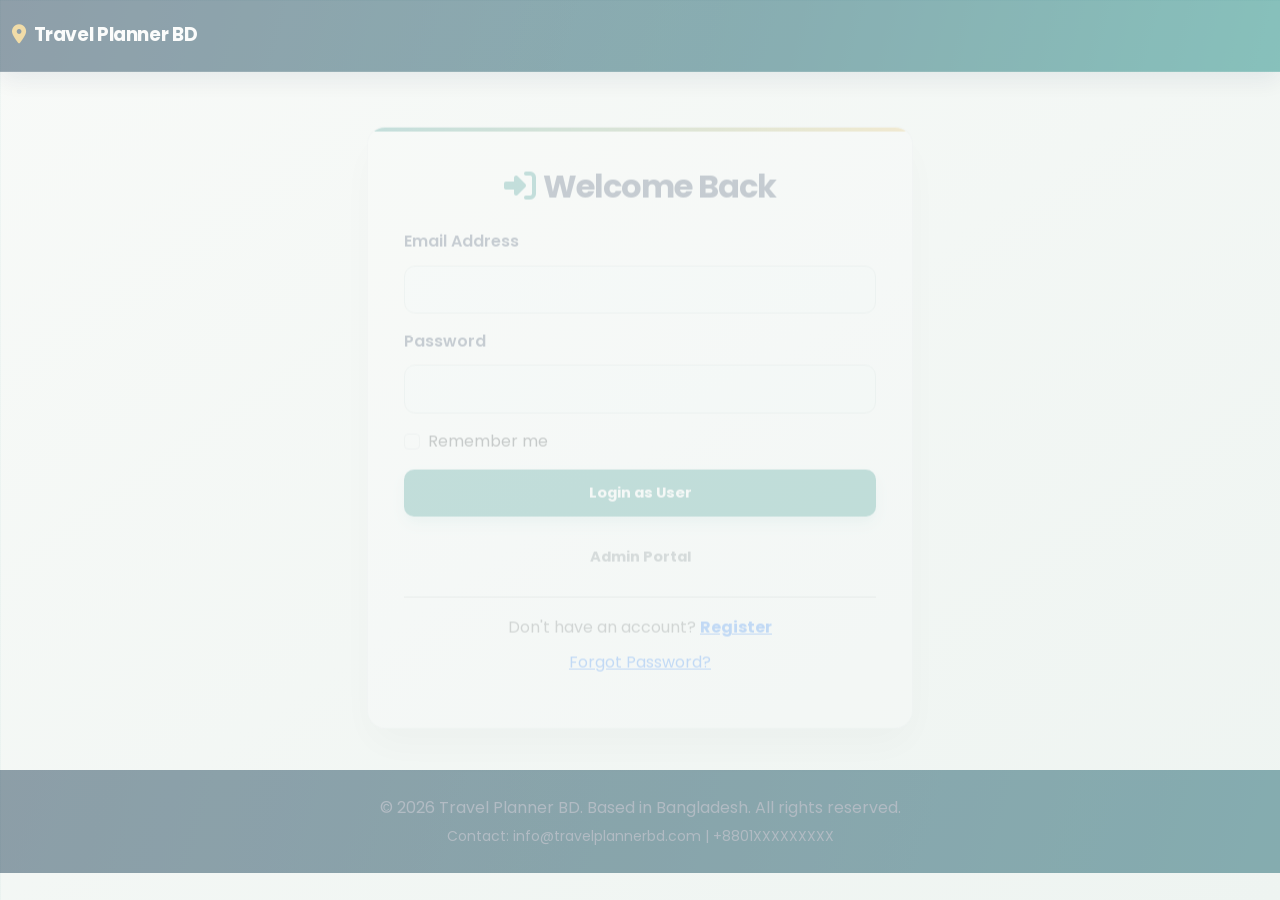
==== commit 99b09e06: "Update travel planner application and documentation" ====
--- a/Frontend/admin.html
+++ b/Frontend/admin.html
@@ -9,7 +9,7 @@
 	<link href="https://fonts.googleapis.com/css2?family=Poppins:wght@300;400;600;700&display=swap" rel="stylesheet">
 	<link rel="stylesheet" href="css/style.css?v=20260909-notification-ui">
 	<link rel="stylesheet" href="css/ui-polish.css?v=20260911-coastal-atlas">
-	<link rel="stylesheet" href="css/admin.css?v=20260909-delete-destination">
+	<link rel="stylesheet" href="css/admin.css?v=20260912-admin-visual-polish">
 </head>
 <body class="admin-page">
 <nav class="navbar navbar-expand-lg navbar-dark bg-dark sticky-top shadow-sm">
@@ -66,9 +66,14 @@
 			</section>
 		</div>
 
-		<section class="admin-panel-card destination-panel">
+		<section class="admin-panel-card destination-panel payment-panel">
 			<div class="panel-heading"><div><span class="eyebrow">Published places</span><h4>Destination library</h4></div><span id="destinationRefresh" class="library-count"></span></div>
 			<div id="adminDestList" class="destination-library"></div>
+		</section>
+
+		<section class="admin-panel-card destination-panel">
+			<div class="panel-heading"><div><span class="eyebrow">Payment monitor</span><h4>User payments</h4></div><span id="paymentRefresh" class="library-count"></span></div>
+			<div id="adminPaymentList" class="admin-list"></div>
 		</section>
 	</div>
 </div>
@@ -79,6 +84,6 @@
 
 <script src="https://cdnjs.cloudflare.com/ajax/libs/bootstrap/5.3.0/js/bootstrap.bundle.min.js"></script>
 <script src="js/app.js"></script>
-<script src="js/admin.js?v=20260909-delete-destination"></script>
+<script src="js/admin.js?v=20260911-session-aware"></script>
 </body>
 </html>
--- a/Frontend/css/admin.css
+++ b/Frontend/css/admin.css
@@ -10,54 +10,73 @@
 }
 
 .admin-page {
+    min-height: 100vh;
+    position: relative;
     background:
         radial-gradient(circle at 8% 8%, rgba(8, 127, 120, .12), transparent 26%),
         radial-gradient(circle at 92% 18%, rgba(231, 111, 81, .12), transparent 24%),
-        linear-gradient(135deg, #f6faf9 0%, #f7f8fc 52%, #fff8ef 100%);
+        linear-gradient(135deg, #f4faf8 0%, #f7f9fc 52%, #fff8ef 100%);
     color: var(--admin-ink);
 }
+.admin-page::before { content: ''; position: fixed; inset: 0; pointer-events: none; opacity: .28; background-image: linear-gradient(rgba(8,127,120,.045) 1px, transparent 1px), linear-gradient(90deg, rgba(8,127,120,.045) 1px, transparent 1px); background-size: 32px 32px; mask-image: linear-gradient(to bottom, #000, transparent 78%); }
 
-.admin-page .navbar { background: var(--admin-ink) !important; border-bottom: 3px solid var(--admin-gold); }
+.admin-page .navbar { background: linear-gradient(100deg, #172b4d, #075b57) !important; border-bottom: 3px solid var(--admin-gold); backdrop-filter: blur(14px); }
+.admin-page .navbar-brand { letter-spacing: -.02em; }
+.admin-page .navbar .btn { border-radius: 9px; }
 .admin-page .admin-hero {
     position: relative;
     overflow: hidden;
     padding: 2.4rem 2.6rem;
     border-radius: 24px;
     color: #fff;
-    background: linear-gradient(115deg, #12385b 0%, #087f78 54%, #e76f51 100%);
-    box-shadow: 0 20px 44px rgba(23, 43, 77, .18);
+    background: linear-gradient(115deg, #102f50 0%, #087f78 48%, #e76f51 100%);
+    box-shadow: 0 24px 52px rgba(23, 43, 77, .2);
     animation: admin-rise .55s ease both;
 }
+.admin-page .admin-hero::before { content: ''; position: absolute; right: 13%; bottom: -95px; width: 260px; height: 260px; border: 1px solid rgba(255,255,255,.2); border-radius: 50%; box-shadow: 0 0 0 22px rgba(255,255,255,.05), 0 0 0 44px rgba(255,255,255,.04); }
 .admin-page .admin-hero::after { content: ''; position: absolute; width: 220px; height: 220px; right: -65px; top: -100px; border: 34px solid rgba(255,255,255,.12); border-radius: 50%; }
 .admin-hero h2 { position: relative; z-index: 1; max-width: 700px; color: #fff; }
 .admin-hero p { position: relative; z-index: 1; max-width: 620px; color: rgba(255,255,255,.78); }
 .admin-hero .hero-pill { position: relative; z-index: 1; color: #143a56; background: rgba(255,255,255,.86); }
 
-.admin-shell { animation: admin-rise .65s .08s ease both; }
-.admin-toolbar { display: flex; align-items: center; justify-content: space-between; gap: 1rem; margin-bottom: 1.25rem; }
-.admin-toolbar h3 { margin: .25rem 0 0; color: var(--admin-ink); }
+.admin-shell { padding: 1.5rem; border: 1px solid rgba(8,127,120,.2); border-radius: 26px; background: linear-gradient(145deg, rgba(233,246,242,.88), rgba(247,248,252,.78) 58%, rgba(255,248,239,.82)); box-shadow: 0 20px 54px rgba(23,43,77,.12), inset 0 1px 0 rgba(255,255,255,.85); animation: admin-rise .65s .08s ease both; }
+.admin-toolbar { display: flex; align-items: center; justify-content: space-between; gap: 1rem; margin-bottom: 1.5rem; }
+.admin-toolbar h3 { margin: .25rem 0 0; color: var(--admin-ink); letter-spacing: -.035em; }
 .eyebrow { display: block; color: var(--admin-teal); font-size: .7rem; font-weight: 800; letter-spacing: .12em; text-transform: uppercase; }
-.admin-toolbar .btn { background: var(--admin-ink); border-color: var(--admin-ink); }
+.admin-toolbar .btn { background: var(--admin-ink); border-color: var(--admin-ink); box-shadow: 0 8px 16px rgba(23,43,77,.12); }
 
 .admin-stat-grid { display: grid; grid-template-columns: repeat(4, 1fr); gap: 1rem; margin-bottom: 1.25rem; }
-.admin-stat { display: flex; align-items: center; gap: .85rem; min-height: 106px; padding: 1rem 1.1rem; border: 1px solid rgba(23,43,77,.08); border-radius: 18px; background: rgba(255,255,255,.82); box-shadow: 0 14px 30px rgba(23,43,77,.07); animation: admin-rise .5s ease both; }
+.admin-stat { position: relative; display: flex; align-items: center; gap: 1rem; min-height: 118px; padding: 1rem 1.2rem; overflow: hidden; border: 1px solid rgba(23,43,77,.08); border-radius: 18px; background: rgba(255,255,255,.95); box-shadow: 0 14px 30px rgba(23,43,77,.07); animation: admin-rise .5s ease both; transition: transform .22s ease, box-shadow .22s ease; }
+.admin-stat:nth-child(1) { border-top: 4px solid var(--admin-teal); }
+.admin-stat:nth-child(2) { border-top: 4px solid var(--admin-gold); }
+.admin-stat:nth-child(3) { border-top: 4px solid #329b72; }
+.admin-stat:nth-child(4) { border-top: 4px solid var(--admin-coral); }
+.admin-stat::after { content: ''; position: absolute; right: -22px; bottom: -32px; width: 90px; height: 90px; border: 14px solid rgba(8,127,120,.06); border-radius: 50%; }
+.admin-stat:hover { transform: translateY(-4px); box-shadow: 0 20px 36px rgba(23,43,77,.12); }
 .admin-stat:nth-child(2) { animation-delay: .06s; } .admin-stat:nth-child(3) { animation-delay: .12s; } .admin-stat:nth-child(4) { animation-delay: .18s; }
 .admin-stat small { display: block; color: var(--admin-muted); font-weight: 700; }
-.admin-stat strong { display: block; color: var(--admin-ink); font-size: 1.7rem; line-height: 1.2; }
-.stat-icon { display: grid; place-items: center; width: 2.7rem; height: 2.7rem; border-radius: 13px; color: #fff; }
+.admin-stat strong { display: block; color: var(--admin-ink); font-size: 1.85rem; line-height: 1.2; letter-spacing: -.03em; }
+.stat-icon { position: relative; z-index: 1; display: grid; place-items: center; width: 3rem; height: 3rem; border-radius: 15px; color: #fff; box-shadow: 0 8px 16px rgba(23,43,77,.12); }
 .stat-icon.users { background: var(--admin-teal); } .stat-icon.pending { background: var(--admin-gold); color: #573c00; } .stat-icon.approved { background: #329b72; } .stat-icon.places { background: var(--admin-coral); }
 
 .admin-content-grid { display: grid; grid-template-columns: 1.12fr .88fr; gap: 1.25rem; margin-bottom: 1.25rem; }
-.admin-panel-card { border: 1px solid rgba(23,43,77,.08); border-radius: 20px; background: rgba(255,255,255,.88); box-shadow: 0 16px 36px rgba(23,43,77,.07); }
+.admin-panel-card { position: relative; border: 1px solid rgba(23,43,77,.08); border-radius: 20px; background: rgba(255,255,255,.96); box-shadow: 0 16px 36px rgba(23,43,77,.07); transition: box-shadow .22s ease, transform .22s ease; }
+.admin-panel-card::before { content: ''; position: absolute; top: 0; left: 1.35rem; right: 1.35rem; height: 3px; border-radius: 0 0 6px 6px; background: linear-gradient(90deg, var(--admin-teal), var(--admin-gold), var(--admin-coral)); }
+.admin-panel-card:hover { box-shadow: 0 22px 44px rgba(23,43,77,.11); }
 .admin-panel-card.user-panel, .admin-panel-card.create-panel, .destination-panel { padding: 1.35rem; }
+.admin-panel-card.user-panel { background: linear-gradient(145deg, #ffffff 0%, #f1faf7 100%); }
+.admin-panel-card.create-panel { background: linear-gradient(145deg, #ffffff 0%, #fff8ee 100%); }
+.admin-panel-card.destination-panel { background: linear-gradient(145deg, #ffffff 0%, #f4f5ff 100%); }
 .panel-heading { display: flex; align-items: flex-start; justify-content: space-between; gap: 1rem; }
-.panel-heading h4 { margin: .25rem 0 0; color: var(--admin-ink); }
+.panel-heading h4 { margin: .25rem 0 0; color: var(--admin-ink); letter-spacing: -.025em; }
+.panel-heading h4 { font-size: 1.2rem; }
 .panel-note { margin: .65rem 0 1rem; color: var(--admin-muted); font-size: .88rem; }
 .panel-dot { width: .7rem; height: .7rem; margin-top: .3rem; border-radius: 50%; background: var(--admin-coral); box-shadow: 0 0 0 6px rgba(231,111,81,.12); }
 .panel-mark { color: var(--admin-coral); font-size: 1.35rem; }
 
 .admin-list { display: grid; gap: .65rem; max-height: 375px; overflow-y: auto; }
-.user-row, .destination-row { display: flex; align-items: center; justify-content: space-between; gap: .75rem; padding: .85rem; border: 1px solid #e7edf0; border-radius: 14px; background: linear-gradient(100deg, #fbfdfd, #f5faf8); }
+.user-row, .destination-row { display: flex; align-items: center; justify-content: space-between; gap: .75rem; padding: .85rem; border: 1px solid #e1ebeb; border-radius: 14px; background: linear-gradient(100deg, #fbfdfd, #f5faf8); transition: border-color .2s ease, transform .2s ease, box-shadow .2s ease; }
+.user-row:hover, .destination-row:hover { border-color: rgba(8,127,120,.3); transform: translateX(3px); box-shadow: 0 8px 18px rgba(23,43,77,.07); }
 .user-row strong, .destination-row strong { display: block; color: var(--admin-ink); font-size: .88rem; }
 .user-meta { color: var(--admin-muted); font-size: .75rem; }
 .status-pill { display: inline-flex; align-items: center; gap: .3rem; padding: .25rem .55rem; border-radius: 999px; font-size: .68rem; font-weight: 800; }
@@ -67,22 +86,41 @@
 
 .destination-form { display: grid; gap: .65rem; margin-top: 1rem; }
 .destination-form label { color: var(--admin-ink); font-size: .75rem; font-weight: 800; }
-.destination-form input, .destination-form select, .destination-form textarea { width: 100%; border: 1px solid #dce6e8; border-radius: 10px; padding: .65rem .75rem; color: var(--admin-ink); background: #fcfefe; }
+.destination-form input, .destination-form select, .destination-form textarea { width: 100%; border: 1px solid #dce6e8; border-radius: 10px; padding: .65rem .75rem; color: var(--admin-ink); background: #fcfefe; transition: border-color .2s ease, box-shadow .2s ease, background .2s ease; }
+.destination-form input::placeholder, .destination-form textarea::placeholder { color: #8b9aa2; }
+.destination-form input:hover, .destination-form select:hover, .destination-form textarea:hover { background: #fff; border-color: #b9d4d1; }
 .destination-form input:focus, .destination-form select:focus, .destination-form textarea:focus { outline: 0; border-color: var(--admin-teal); box-shadow: 0 0 0 3px rgba(8,127,120,.12); }
+.destination-form input, .destination-form select, .destination-form textarea { min-height: 42px; box-shadow: 0 3px 10px rgba(23,43,77,.025); }
 .form-row { display: grid; grid-template-columns: 1fr 1fr; gap: .65rem; }
 .form-row > div { display: grid; gap: .35rem; }
-.btn-admin-primary { border: 0; color: #fff; background: linear-gradient(100deg, var(--admin-teal), #2e9c73); }
+.btn-admin-primary { border: 0; color: #fff; background: linear-gradient(100deg, var(--admin-teal), #2e9c73); box-shadow: 0 10px 18px rgba(8,127,120,.2); }
 .btn-admin-primary:hover { color: #fff; background: linear-gradient(100deg, var(--admin-teal-dark), var(--admin-teal)); }
+.btn-admin-primary:focus-visible, .admin-toolbar .btn:focus-visible { outline: 3px solid rgba(239,189,69,.55); outline-offset: 3px; }
 .library-count { color: var(--admin-muted); font-size: .78rem; font-weight: 700; }
 .destination-library { display: grid; grid-template-columns: repeat(2, 1fr); gap: .65rem; margin-top: 1rem; }
 .destination-row { background: linear-gradient(100deg, #fffaf1, #fff); }
+.destination-row .status-pill { white-space: nowrap; }
 .destination-thumb { width: 3.5rem; height: 3.5rem; flex: 0 0 3.5rem; border-radius: 12px; object-fit: cover; box-shadow: 0 5px 12px rgba(23,43,77,.12); }
 .destination-row .destination-copy { min-width: 0; }
 .destination-row .destination-copy div { overflow: hidden; color: var(--admin-muted); font-size: .75rem; text-overflow: ellipsis; white-space: nowrap; }
 .destination-actions { display: flex; align-items: center; gap: .55rem; }
+.payment-panel { background: linear-gradient(145deg, #ffffff 0%, #eef8f8 100%); }
+.payment-panel::before { background: linear-gradient(90deg, var(--admin-teal), #329b72, var(--admin-gold)); }
+.payment-panel .panel-heading { align-items: center; }
+.payment-panel .panel-heading::after { content: '\f53a'; display: grid; place-items: center; width: 2.35rem; height: 2.35rem; border-radius: 12px; color: #fff; background: linear-gradient(145deg, var(--admin-teal), #329b72); font-family: 'Font Awesome 6 Free'; font-weight: 900; box-shadow: 0 8px 16px rgba(8,127,120,.18); }
+.payment-row { align-items: center; background: linear-gradient(100deg, #f9fdfd, #eef9f5); }
+.payment-copy { min-width: 0; }
+.payment-copy strong { display: flex; align-items: center; gap: .45rem; }
+.payment-copy strong i { color: var(--admin-teal); font-size: .78rem; }
+.payment-reference { display: block; margin-top: .15rem; color: #82939a; }
+.payment-reference i { margin-right: .2rem; color: var(--admin-gold); font-size: .68rem; }
+.payment-actions { align-items: flex-end; flex-direction: column; }
+.payment-amount { color: var(--admin-ink); font-size: .9rem; white-space: nowrap; }
 .btn-delete-destination { width: 2.1rem; height: 2.1rem; padding: 0; border: 1px solid rgba(231,111,81,.35); border-radius: 9px; color: var(--admin-coral); background: #fff1ec; }
 .btn-delete-destination:hover { color: #fff; border-color: var(--admin-coral); background: var(--admin-coral); box-shadow: 0 7px 16px rgba(231,111,81,.24); }
+.admin-page footer { border-top: 3px solid var(--admin-gold); background: linear-gradient(100deg, #172b4d, #075b57) !important; }
 
 @keyframes admin-rise { from { opacity: 0; transform: translateY(12px); } to { opacity: 1; transform: translateY(0); } }
-@media (max-width: 900px) { .admin-stat-grid { grid-template-columns: repeat(2, 1fr); } .admin-content-grid { grid-template-columns: 1fr; } }
+@media (max-width: 900px) { .admin-page > .container { max-width: 100%; } .admin-stat-grid { grid-template-columns: repeat(2, 1fr); } .admin-content-grid { grid-template-columns: 1fr; } }
 @media (max-width: 560px) { .admin-page .admin-hero { padding: 1.5rem; border-radius: 18px; } .admin-stat-grid, .destination-library, .form-row { grid-template-columns: 1fr; } .admin-toolbar { align-items: flex-start; flex-direction: column; } .user-row, .destination-row { align-items: flex-start; flex-direction: column; } .user-actions { justify-content: flex-start; } }
+@media (max-width: 560px) { .admin-shell { padding: .8rem; border-radius: 20px; } }
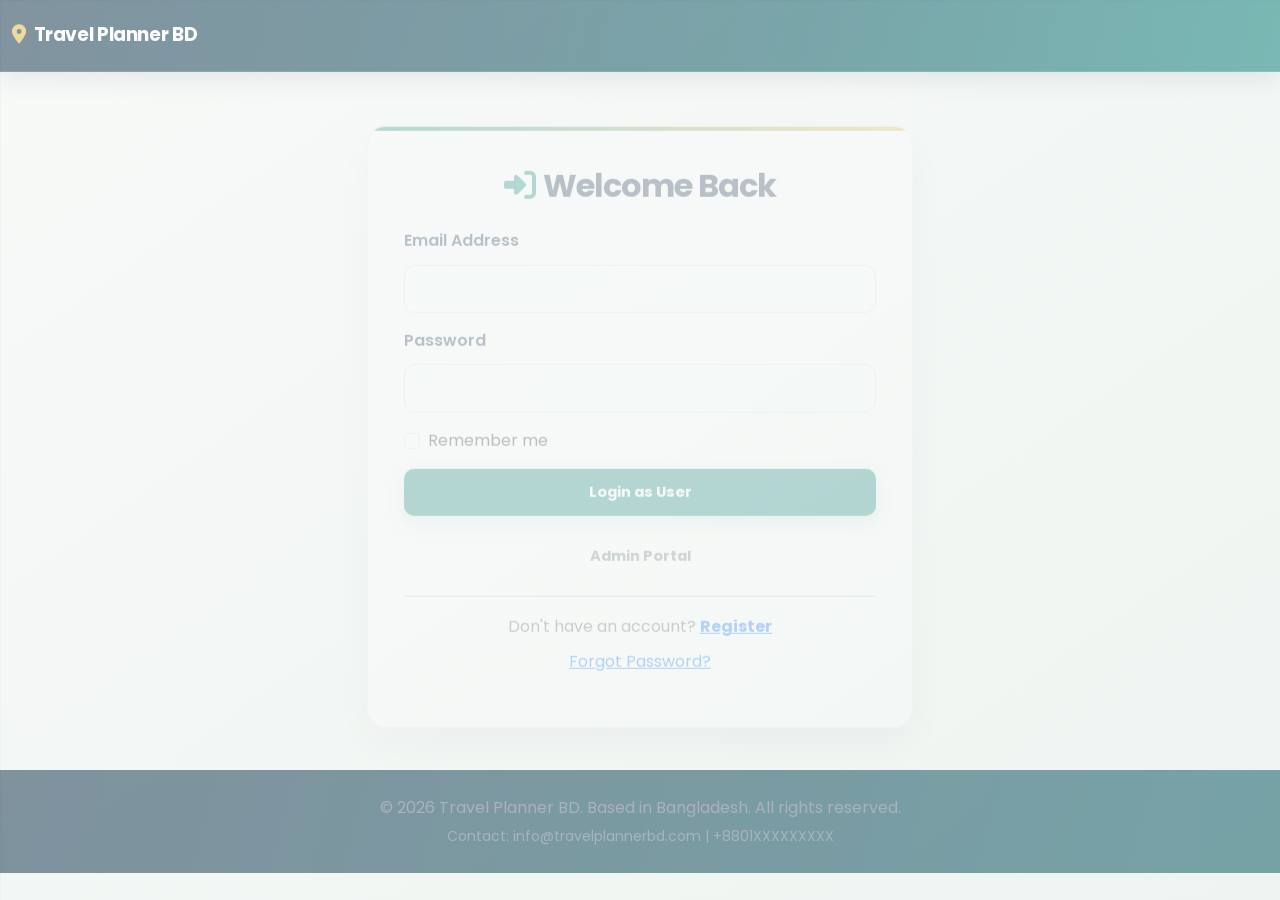
==== commit f9103687: "frontend and shared UI" ====
--- a/Frontend/admin.html
+++ b/Frontend/admin.html
@@ -9,7 +9,7 @@
 	<link href="https://fonts.googleapis.com/css2?family=Poppins:wght@300;400;600;700&display=swap" rel="stylesheet">
 	<link rel="stylesheet" href="css/style.css?v=20260909-notification-ui">
 	<link rel="stylesheet" href="css/ui-polish.css?v=20260911-coastal-atlas">
-	<link rel="stylesheet" href="css/admin.css?v=20260912-admin-visual-polish">
+	<link rel="stylesheet" href="css/admin.css?v=20260909-delete-destination">
 </head>
 <body class="admin-page">
 <nav class="navbar navbar-expand-lg navbar-dark bg-dark sticky-top shadow-sm">
@@ -66,14 +66,9 @@
 			</section>
 		</div>
 
-		<section class="admin-panel-card destination-panel payment-panel">
+		<section class="admin-panel-card destination-panel">
 			<div class="panel-heading"><div><span class="eyebrow">Published places</span><h4>Destination library</h4></div><span id="destinationRefresh" class="library-count"></span></div>
 			<div id="adminDestList" class="destination-library"></div>
-		</section>
-
-		<section class="admin-panel-card destination-panel">
-			<div class="panel-heading"><div><span class="eyebrow">Payment monitor</span><h4>User payments</h4></div><span id="paymentRefresh" class="library-count"></span></div>
-			<div id="adminPaymentList" class="admin-list"></div>
 		</section>
 	</div>
 </div>
@@ -84,6 +79,6 @@
 
 <script src="https://cdnjs.cloudflare.com/ajax/libs/bootstrap/5.3.0/js/bootstrap.bundle.min.js"></script>
 <script src="js/app.js"></script>
-<script src="js/admin.js?v=20260911-session-aware"></script>
+<script src="js/admin.js?v=20260909-delete-destination"></script>
 </body>
 </html>
--- a/Frontend/css/ui-polish.css
+++ b/Frontend/css/ui-polish.css
@@ -534,7 +534,7 @@
 }
 
 .badge.bg-primary,
-.status-pill.supported { background: var(--atlas-teal) !important; color: #fff !important; }
+.status-pill.supported { background: var(--atlas-teal) !important; }
 .badge.bg-warning { background: var(--atlas-gold) !important; color: var(--atlas-ink) !important; }
 .badge.bg-danger { background: var(--atlas-coral) !important; }
 
--- a/Frontend/css/admin.css
+++ b/Frontend/css/admin.css
@@ -10,73 +10,54 @@
 }
 
 .admin-page {
-    min-height: 100vh;
-    position: relative;
     background:
         radial-gradient(circle at 8% 8%, rgba(8, 127, 120, .12), transparent 26%),
         radial-gradient(circle at 92% 18%, rgba(231, 111, 81, .12), transparent 24%),
-        linear-gradient(135deg, #f4faf8 0%, #f7f9fc 52%, #fff8ef 100%);
+        linear-gradient(135deg, #f6faf9 0%, #f7f8fc 52%, #fff8ef 100%);
     color: var(--admin-ink);
 }
-.admin-page::before { content: ''; position: fixed; inset: 0; pointer-events: none; opacity: .28; background-image: linear-gradient(rgba(8,127,120,.045) 1px, transparent 1px), linear-gradient(90deg, rgba(8,127,120,.045) 1px, transparent 1px); background-size: 32px 32px; mask-image: linear-gradient(to bottom, #000, transparent 78%); }
 
-.admin-page .navbar { background: linear-gradient(100deg, #172b4d, #075b57) !important; border-bottom: 3px solid var(--admin-gold); backdrop-filter: blur(14px); }
-.admin-page .navbar-brand { letter-spacing: -.02em; }
-.admin-page .navbar .btn { border-radius: 9px; }
+.admin-page .navbar { background: var(--admin-ink) !important; border-bottom: 3px solid var(--admin-gold); }
 .admin-page .admin-hero {
     position: relative;
     overflow: hidden;
     padding: 2.4rem 2.6rem;
     border-radius: 24px;
     color: #fff;
-    background: linear-gradient(115deg, #102f50 0%, #087f78 48%, #e76f51 100%);
-    box-shadow: 0 24px 52px rgba(23, 43, 77, .2);
+    background: linear-gradient(115deg, #12385b 0%, #087f78 54%, #e76f51 100%);
+    box-shadow: 0 20px 44px rgba(23, 43, 77, .18);
     animation: admin-rise .55s ease both;
 }
-.admin-page .admin-hero::before { content: ''; position: absolute; right: 13%; bottom: -95px; width: 260px; height: 260px; border: 1px solid rgba(255,255,255,.2); border-radius: 50%; box-shadow: 0 0 0 22px rgba(255,255,255,.05), 0 0 0 44px rgba(255,255,255,.04); }
 .admin-page .admin-hero::after { content: ''; position: absolute; width: 220px; height: 220px; right: -65px; top: -100px; border: 34px solid rgba(255,255,255,.12); border-radius: 50%; }
 .admin-hero h2 { position: relative; z-index: 1; max-width: 700px; color: #fff; }
 .admin-hero p { position: relative; z-index: 1; max-width: 620px; color: rgba(255,255,255,.78); }
 .admin-hero .hero-pill { position: relative; z-index: 1; color: #143a56; background: rgba(255,255,255,.86); }
 
-.admin-shell { padding: 1.5rem; border: 1px solid rgba(8,127,120,.2); border-radius: 26px; background: linear-gradient(145deg, rgba(233,246,242,.88), rgba(247,248,252,.78) 58%, rgba(255,248,239,.82)); box-shadow: 0 20px 54px rgba(23,43,77,.12), inset 0 1px 0 rgba(255,255,255,.85); animation: admin-rise .65s .08s ease both; }
-.admin-toolbar { display: flex; align-items: center; justify-content: space-between; gap: 1rem; margin-bottom: 1.5rem; }
-.admin-toolbar h3 { margin: .25rem 0 0; color: var(--admin-ink); letter-spacing: -.035em; }
+.admin-shell { animation: admin-rise .65s .08s ease both; }
+.admin-toolbar { display: flex; align-items: center; justify-content: space-between; gap: 1rem; margin-bottom: 1.25rem; }
+.admin-toolbar h3 { margin: .25rem 0 0; color: var(--admin-ink); }
 .eyebrow { display: block; color: var(--admin-teal); font-size: .7rem; font-weight: 800; letter-spacing: .12em; text-transform: uppercase; }
-.admin-toolbar .btn { background: var(--admin-ink); border-color: var(--admin-ink); box-shadow: 0 8px 16px rgba(23,43,77,.12); }
+.admin-toolbar .btn { background: var(--admin-ink); border-color: var(--admin-ink); }
 
 .admin-stat-grid { display: grid; grid-template-columns: repeat(4, 1fr); gap: 1rem; margin-bottom: 1.25rem; }
-.admin-stat { position: relative; display: flex; align-items: center; gap: 1rem; min-height: 118px; padding: 1rem 1.2rem; overflow: hidden; border: 1px solid rgba(23,43,77,.08); border-radius: 18px; background: rgba(255,255,255,.95); box-shadow: 0 14px 30px rgba(23,43,77,.07); animation: admin-rise .5s ease both; transition: transform .22s ease, box-shadow .22s ease; }
-.admin-stat:nth-child(1) { border-top: 4px solid var(--admin-teal); }
-.admin-stat:nth-child(2) { border-top: 4px solid var(--admin-gold); }
-.admin-stat:nth-child(3) { border-top: 4px solid #329b72; }
-.admin-stat:nth-child(4) { border-top: 4px solid var(--admin-coral); }
-.admin-stat::after { content: ''; position: absolute; right: -22px; bottom: -32px; width: 90px; height: 90px; border: 14px solid rgba(8,127,120,.06); border-radius: 50%; }
-.admin-stat:hover { transform: translateY(-4px); box-shadow: 0 20px 36px rgba(23,43,77,.12); }
+.admin-stat { display: flex; align-items: center; gap: .85rem; min-height: 106px; padding: 1rem 1.1rem; border: 1px solid rgba(23,43,77,.08); border-radius: 18px; background: rgba(255,255,255,.82); box-shadow: 0 14px 30px rgba(23,43,77,.07); animation: admin-rise .5s ease both; }
 .admin-stat:nth-child(2) { animation-delay: .06s; } .admin-stat:nth-child(3) { animation-delay: .12s; } .admin-stat:nth-child(4) { animation-delay: .18s; }
 .admin-stat small { display: block; color: var(--admin-muted); font-weight: 700; }
-.admin-stat strong { display: block; color: var(--admin-ink); font-size: 1.85rem; line-height: 1.2; letter-spacing: -.03em; }
-.stat-icon { position: relative; z-index: 1; display: grid; place-items: center; width: 3rem; height: 3rem; border-radius: 15px; color: #fff; box-shadow: 0 8px 16px rgba(23,43,77,.12); }
+.admin-stat strong { display: block; color: var(--admin-ink); font-size: 1.7rem; line-height: 1.2; }
+.stat-icon { display: grid; place-items: center; width: 2.7rem; height: 2.7rem; border-radius: 13px; color: #fff; }
 .stat-icon.users { background: var(--admin-teal); } .stat-icon.pending { background: var(--admin-gold); color: #573c00; } .stat-icon.approved { background: #329b72; } .stat-icon.places { background: var(--admin-coral); }
 
 .admin-content-grid { display: grid; grid-template-columns: 1.12fr .88fr; gap: 1.25rem; margin-bottom: 1.25rem; }
-.admin-panel-card { position: relative; border: 1px solid rgba(23,43,77,.08); border-radius: 20px; background: rgba(255,255,255,.96); box-shadow: 0 16px 36px rgba(23,43,77,.07); transition: box-shadow .22s ease, transform .22s ease; }
-.admin-panel-card::before { content: ''; position: absolute; top: 0; left: 1.35rem; right: 1.35rem; height: 3px; border-radius: 0 0 6px 6px; background: linear-gradient(90deg, var(--admin-teal), var(--admin-gold), var(--admin-coral)); }
-.admin-panel-card:hover { box-shadow: 0 22px 44px rgba(23,43,77,.11); }
+.admin-panel-card { border: 1px solid rgba(23,43,77,.08); border-radius: 20px; background: rgba(255,255,255,.88); box-shadow: 0 16px 36px rgba(23,43,77,.07); }
 .admin-panel-card.user-panel, .admin-panel-card.create-panel, .destination-panel { padding: 1.35rem; }
-.admin-panel-card.user-panel { background: linear-gradient(145deg, #ffffff 0%, #f1faf7 100%); }
-.admin-panel-card.create-panel { background: linear-gradient(145deg, #ffffff 0%, #fff8ee 100%); }
-.admin-panel-card.destination-panel { background: linear-gradient(145deg, #ffffff 0%, #f4f5ff 100%); }
 .panel-heading { display: flex; align-items: flex-start; justify-content: space-between; gap: 1rem; }
-.panel-heading h4 { margin: .25rem 0 0; color: var(--admin-ink); letter-spacing: -.025em; }
-.panel-heading h4 { font-size: 1.2rem; }
+.panel-heading h4 { margin: .25rem 0 0; color: var(--admin-ink); }
 .panel-note { margin: .65rem 0 1rem; color: var(--admin-muted); font-size: .88rem; }
 .panel-dot { width: .7rem; height: .7rem; margin-top: .3rem; border-radius: 50%; background: var(--admin-coral); box-shadow: 0 0 0 6px rgba(231,111,81,.12); }
 .panel-mark { color: var(--admin-coral); font-size: 1.35rem; }
 
 .admin-list { display: grid; gap: .65rem; max-height: 375px; overflow-y: auto; }
-.user-row, .destination-row { display: flex; align-items: center; justify-content: space-between; gap: .75rem; padding: .85rem; border: 1px solid #e1ebeb; border-radius: 14px; background: linear-gradient(100deg, #fbfdfd, #f5faf8); transition: border-color .2s ease, transform .2s ease, box-shadow .2s ease; }
-.user-row:hover, .destination-row:hover { border-color: rgba(8,127,120,.3); transform: translateX(3px); box-shadow: 0 8px 18px rgba(23,43,77,.07); }
+.user-row, .destination-row { display: flex; align-items: center; justify-content: space-between; gap: .75rem; padding: .85rem; border: 1px solid #e7edf0; border-radius: 14px; background: linear-gradient(100deg, #fbfdfd, #f5faf8); }
 .user-row strong, .destination-row strong { display: block; color: var(--admin-ink); font-size: .88rem; }
 .user-meta { color: var(--admin-muted); font-size: .75rem; }
 .status-pill { display: inline-flex; align-items: center; gap: .3rem; padding: .25rem .55rem; border-radius: 999px; font-size: .68rem; font-weight: 800; }
@@ -86,41 +67,22 @@
 
 .destination-form { display: grid; gap: .65rem; margin-top: 1rem; }
 .destination-form label { color: var(--admin-ink); font-size: .75rem; font-weight: 800; }
-.destination-form input, .destination-form select, .destination-form textarea { width: 100%; border: 1px solid #dce6e8; border-radius: 10px; padding: .65rem .75rem; color: var(--admin-ink); background: #fcfefe; transition: border-color .2s ease, box-shadow .2s ease, background .2s ease; }
-.destination-form input::placeholder, .destination-form textarea::placeholder { color: #8b9aa2; }
-.destination-form input:hover, .destination-form select:hover, .destination-form textarea:hover { background: #fff; border-color: #b9d4d1; }
+.destination-form input, .destination-form select, .destination-form textarea { width: 100%; border: 1px solid #dce6e8; border-radius: 10px; padding: .65rem .75rem; color: var(--admin-ink); background: #fcfefe; }
 .destination-form input:focus, .destination-form select:focus, .destination-form textarea:focus { outline: 0; border-color: var(--admin-teal); box-shadow: 0 0 0 3px rgba(8,127,120,.12); }
-.destination-form input, .destination-form select, .destination-form textarea { min-height: 42px; box-shadow: 0 3px 10px rgba(23,43,77,.025); }
 .form-row { display: grid; grid-template-columns: 1fr 1fr; gap: .65rem; }
 .form-row > div { display: grid; gap: .35rem; }
-.btn-admin-primary { border: 0; color: #fff; background: linear-gradient(100deg, var(--admin-teal), #2e9c73); box-shadow: 0 10px 18px rgba(8,127,120,.2); }
+.btn-admin-primary { border: 0; color: #fff; background: linear-gradient(100deg, var(--admin-teal), #2e9c73); }
 .btn-admin-primary:hover { color: #fff; background: linear-gradient(100deg, var(--admin-teal-dark), var(--admin-teal)); }
-.btn-admin-primary:focus-visible, .admin-toolbar .btn:focus-visible { outline: 3px solid rgba(239,189,69,.55); outline-offset: 3px; }
 .library-count { color: var(--admin-muted); font-size: .78rem; font-weight: 700; }
 .destination-library { display: grid; grid-template-columns: repeat(2, 1fr); gap: .65rem; margin-top: 1rem; }
 .destination-row { background: linear-gradient(100deg, #fffaf1, #fff); }
-.destination-row .status-pill { white-space: nowrap; }
 .destination-thumb { width: 3.5rem; height: 3.5rem; flex: 0 0 3.5rem; border-radius: 12px; object-fit: cover; box-shadow: 0 5px 12px rgba(23,43,77,.12); }
 .destination-row .destination-copy { min-width: 0; }
 .destination-row .destination-copy div { overflow: hidden; color: var(--admin-muted); font-size: .75rem; text-overflow: ellipsis; white-space: nowrap; }
 .destination-actions { display: flex; align-items: center; gap: .55rem; }
-.payment-panel { background: linear-gradient(145deg, #ffffff 0%, #eef8f8 100%); }
-.payment-panel::before { background: linear-gradient(90deg, var(--admin-teal), #329b72, var(--admin-gold)); }
-.payment-panel .panel-heading { align-items: center; }
-.payment-panel .panel-heading::after { content: '\f53a'; display: grid; place-items: center; width: 2.35rem; height: 2.35rem; border-radius: 12px; color: #fff; background: linear-gradient(145deg, var(--admin-teal), #329b72); font-family: 'Font Awesome 6 Free'; font-weight: 900; box-shadow: 0 8px 16px rgba(8,127,120,.18); }
-.payment-row { align-items: center; background: linear-gradient(100deg, #f9fdfd, #eef9f5); }
-.payment-copy { min-width: 0; }
-.payment-copy strong { display: flex; align-items: center; gap: .45rem; }
-.payment-copy strong i { color: var(--admin-teal); font-size: .78rem; }
-.payment-reference { display: block; margin-top: .15rem; color: #82939a; }
-.payment-reference i { margin-right: .2rem; color: var(--admin-gold); font-size: .68rem; }
-.payment-actions { align-items: flex-end; flex-direction: column; }
-.payment-amount { color: var(--admin-ink); font-size: .9rem; white-space: nowrap; }
 .btn-delete-destination { width: 2.1rem; height: 2.1rem; padding: 0; border: 1px solid rgba(231,111,81,.35); border-radius: 9px; color: var(--admin-coral); background: #fff1ec; }
 .btn-delete-destination:hover { color: #fff; border-color: var(--admin-coral); background: var(--admin-coral); box-shadow: 0 7px 16px rgba(231,111,81,.24); }
-.admin-page footer { border-top: 3px solid var(--admin-gold); background: linear-gradient(100deg, #172b4d, #075b57) !important; }
 
 @keyframes admin-rise { from { opacity: 0; transform: translateY(12px); } to { opacity: 1; transform: translateY(0); } }
-@media (max-width: 900px) { .admin-page > .container { max-width: 100%; } .admin-stat-grid { grid-template-columns: repeat(2, 1fr); } .admin-content-grid { grid-template-columns: 1fr; } }
+@media (max-width: 900px) { .admin-stat-grid { grid-template-columns: repeat(2, 1fr); } .admin-content-grid { grid-template-columns: 1fr; } }
 @media (max-width: 560px) { .admin-page .admin-hero { padding: 1.5rem; border-radius: 18px; } .admin-stat-grid, .destination-library, .form-row { grid-template-columns: 1fr; } .admin-toolbar { align-items: flex-start; flex-direction: column; } .user-row, .destination-row { align-items: flex-start; flex-direction: column; } .user-actions { justify-content: flex-start; } }
-@media (max-width: 560px) { .admin-shell { padding: .8rem; border-radius: 20px; } }
